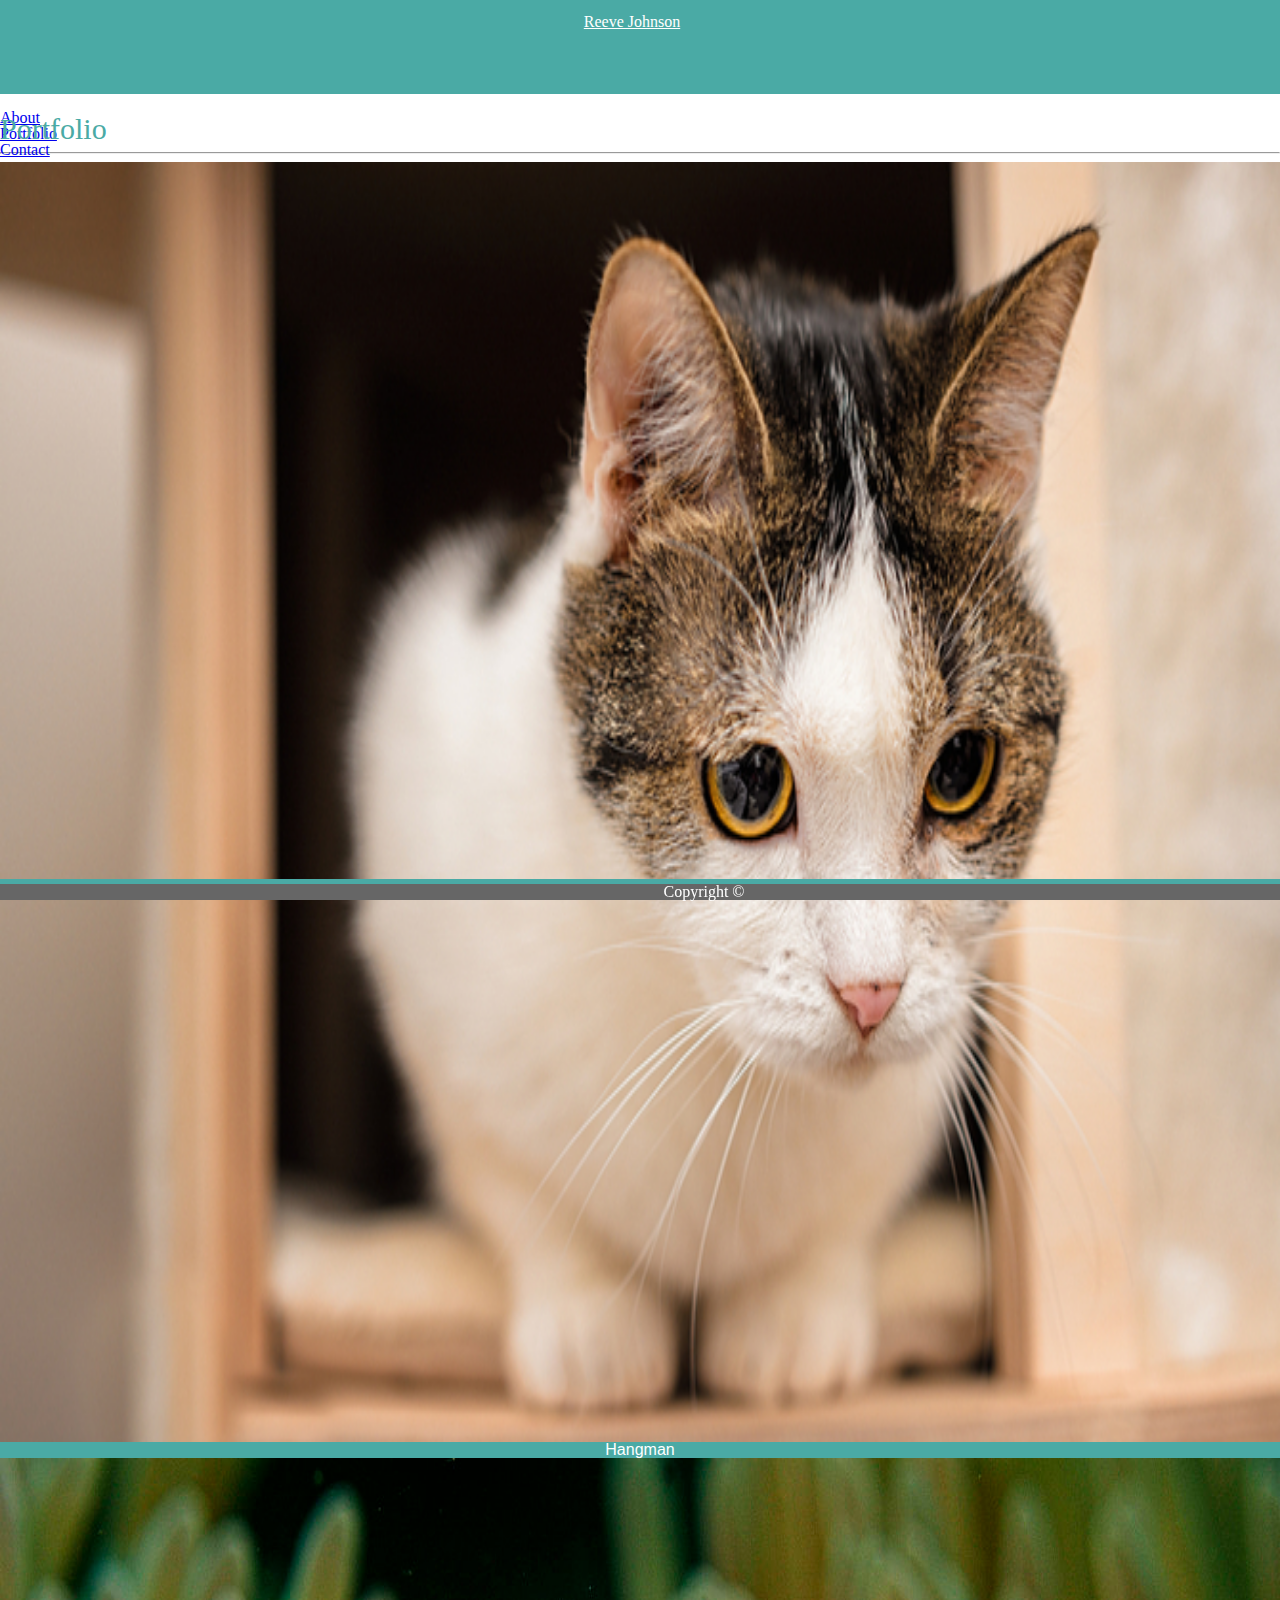
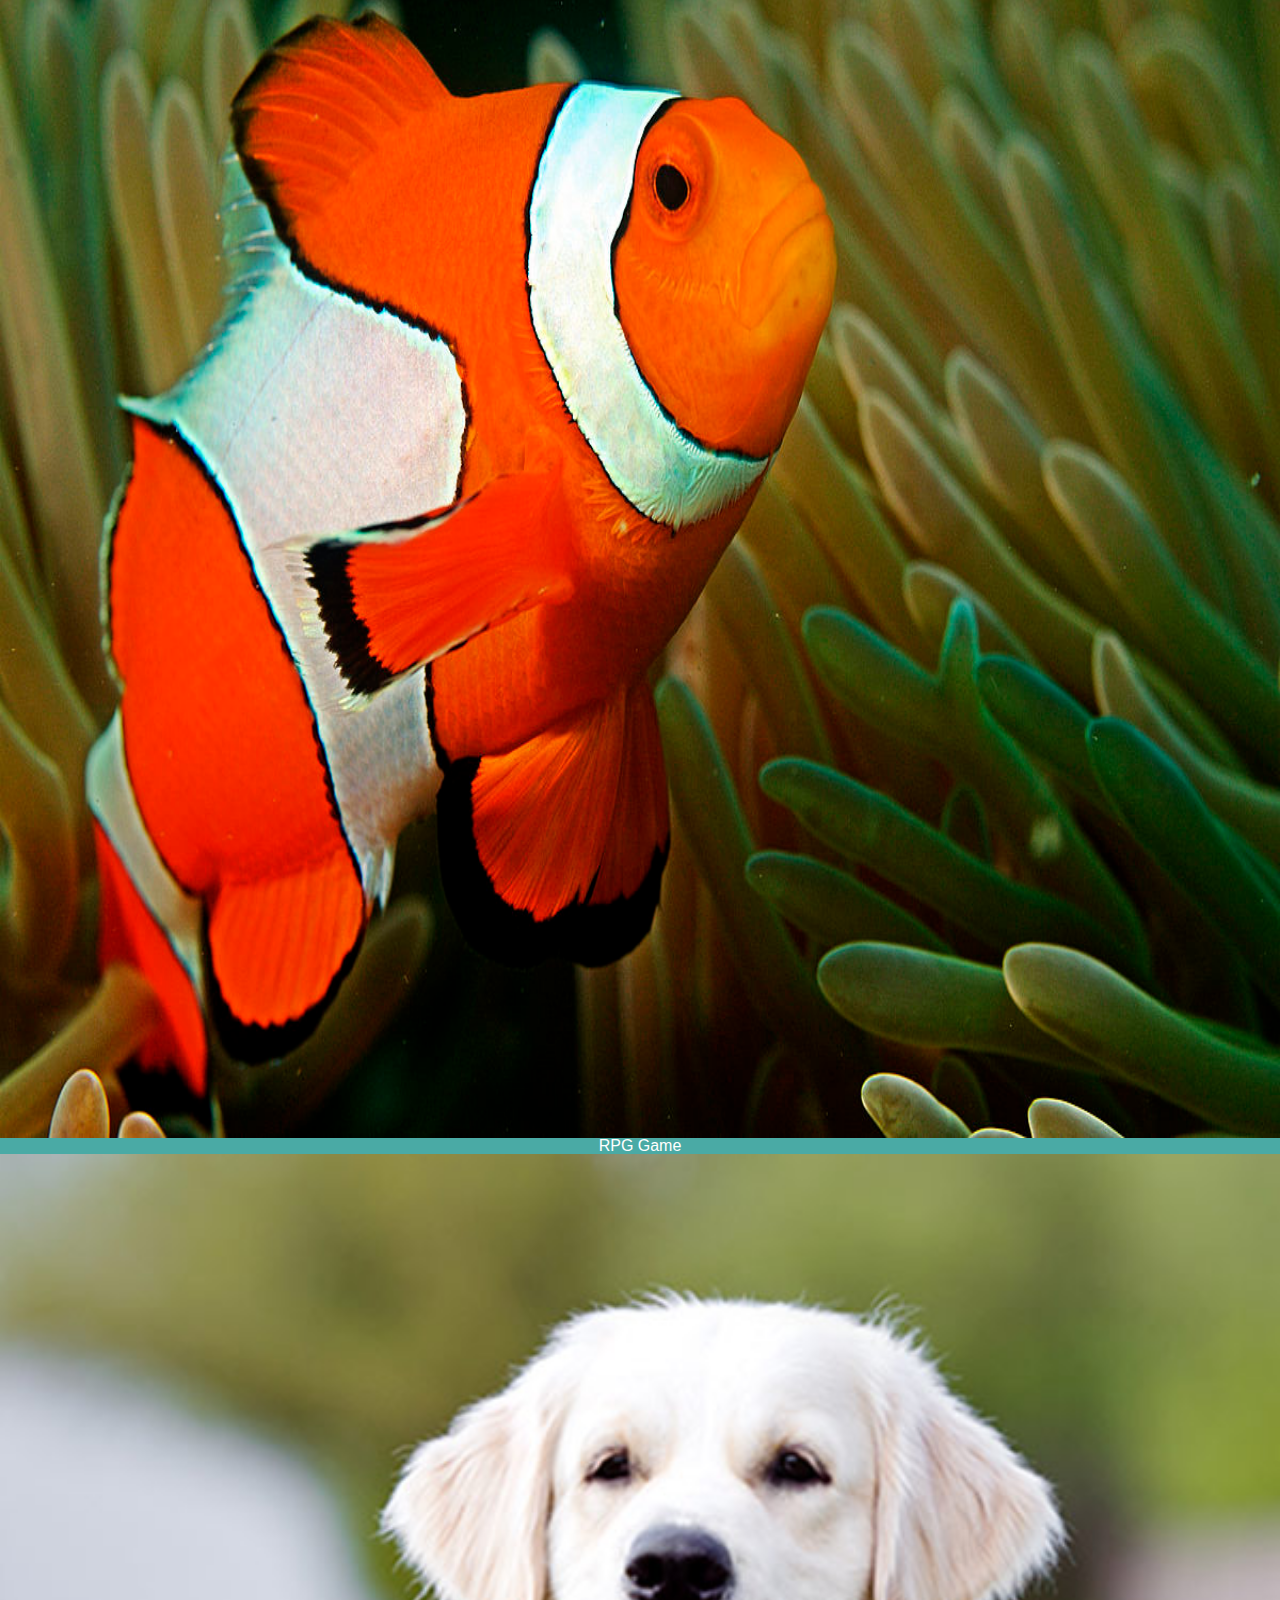
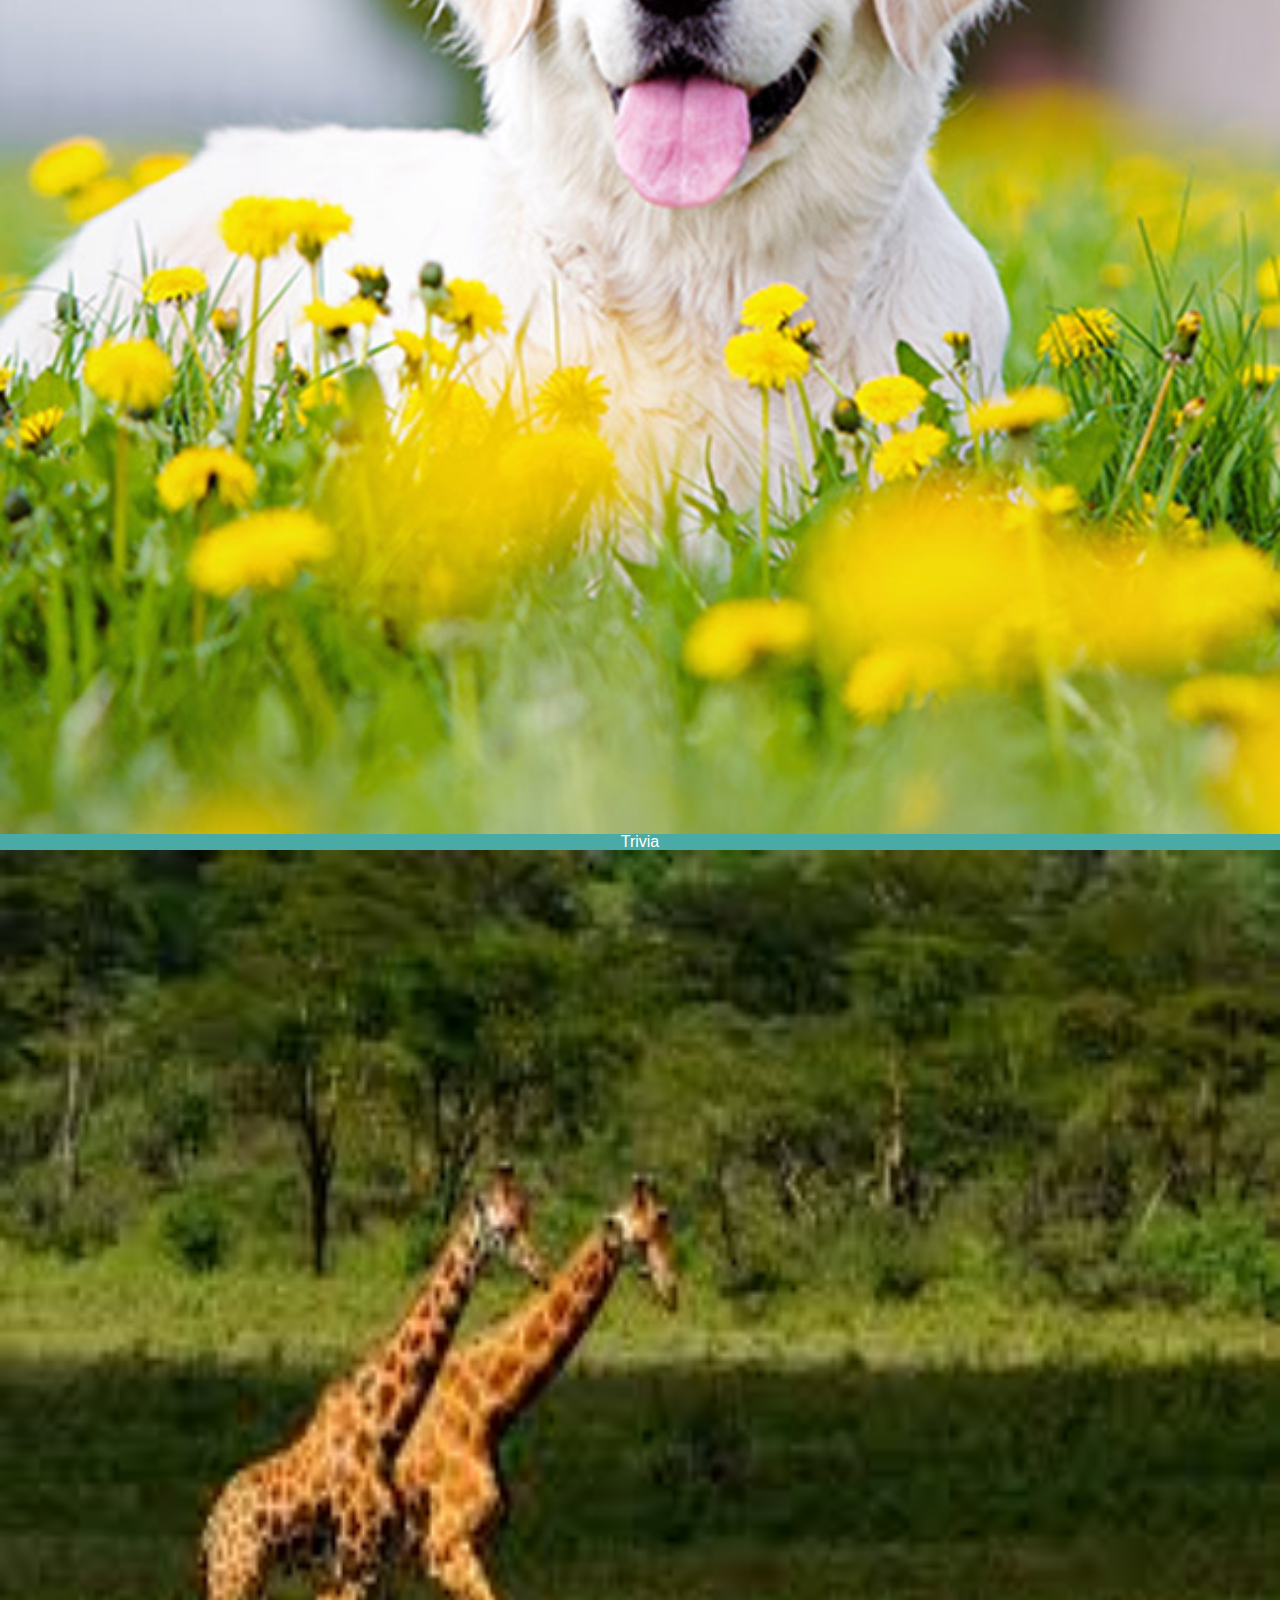
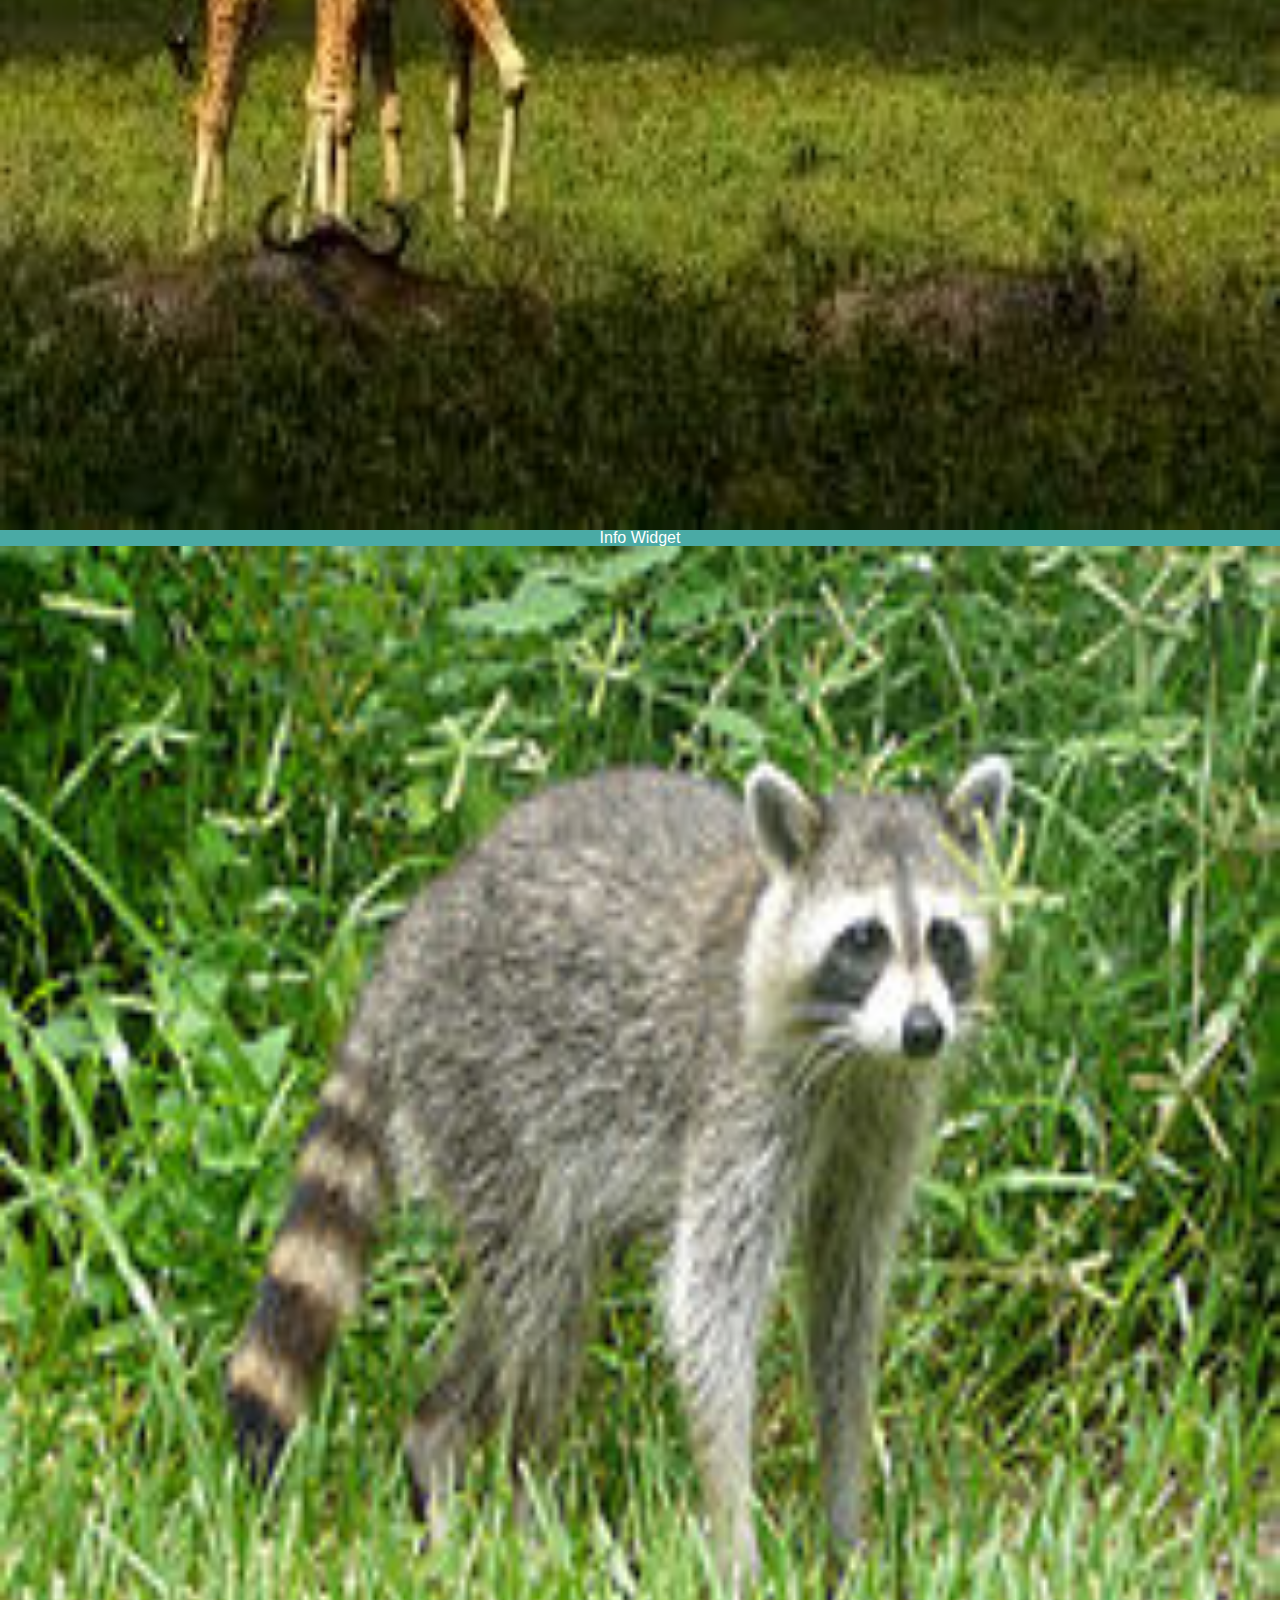
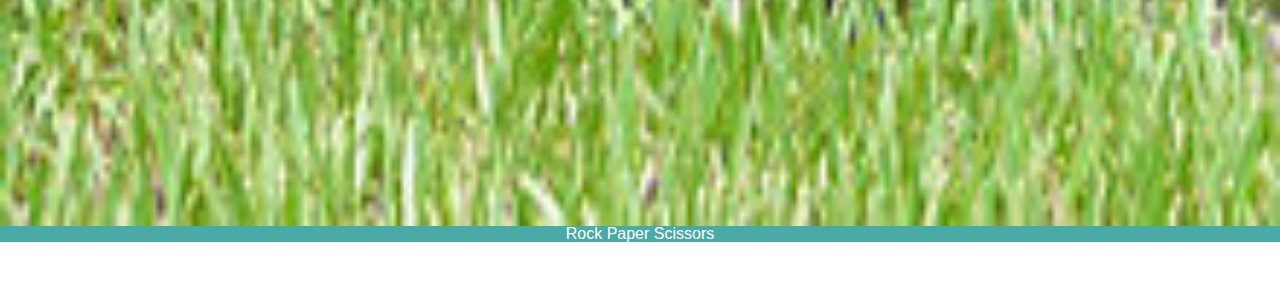
==== portfolio.html @ 75abbceb "final work" ====
<!DOCTYPE html>
<html>
    <head>
        <link rel="stylesheet" type="text/css" href="reset.css">
        <link rel="stylesheet" href="https://stackpath.bootstrapcdn.com/bootstrap/4.1.2/css/bootstrap.min.css" integrity="sha384-Smlep5jCw/wG7hdkwQ/Z5nLIefveQRIY9nfy6xoR1uRYBtpZgI6339F5dgvm/e9B" crossorigin="anonymous">
        <link rel="stylesheet" type="text/css" href="style.css">
    </head>
    <body>

        <div class="container">
                <div class="row">
                        <nav class="col-12 navbar navbar-expand-lg navbar-light bg-light">
                            <div class="col-3 nametag">
                                <a class="navbar-brand" href="#" style="color: white">Reeve Johnson</a>
                            </div>
                            <div class="col-6"></div>
                            <div class="col-3" id="navbarNav">
                                <ul class="navbar-nav">
                                    <li class="nav-item">
                                    <a class="nav-link" href="index.html">About</a>
                                    </li>
                                    <li class="nav-item">
                                    <a class="nav-link" href="portfolio.html">Portfolio</a>
                                    </li>
                                    <li class="nav-item">
                                    <a class="nav-link" href="contact.html">Contact</a>
                                    </li>
                                </ul>
                            </div>
                        </nav>
                    </div>
            
                    <div class="row content">
                        <div class="col-12">
            <div class="row">
                <div class="col-12 pageTitle">Portfolio</div>
            </div>

            <hr>

            <div class="row">
                    <div class="col-md-4">
                      <div class="thumbnail">
                        <a href="#">
                            <div class="image">
                          <img src="Images/Cat.jpg" alt="Hangman link" style="width:100%">
                          </div>
                        </a>
                          <div class="caption">
                            <p>Hangman</p>
                          </div>
                      </div>
                    </div>
                    <div class="col-md-4">
                      <div class="thumbnail">
                        <a href="#">
                            <div class="image">
                          <img src="Images/Clownfish.jpg" alt="RPG Game link" style="width:100%">
                                </div>
                        </a>
                          <div class="caption">
                            <p>RPG Game</p>
                          </div>
                      </div>
                    </div>
                    <div class="col-md-4">
                      <div class="thumbnail">
                        <a href="#">
                            <div class="image">
                          <img src="Images/Dog.jpg" alt="Trivia link" style="width:100%">
                                </div>
                        </a>
                          <div class="caption">
                            <p>Trivia</p>
                          </div>
                      </div>
                    </div>
                    <div class="col-md-4">
                        <div class="thumbnail">
                            <a href="#">
                                <div class="image">
                            <img src="Images/Giraffe.jpeg" alt="Rutgers link" style="width:100%">
                                    </div>
                        </a>
                            <div class="caption">
                                <p>Info Widget</p>
                            </div>
                        </div>
                    </div>
                    <div class="col-md-4">
                        <div class="thumbnail">
                            <a href="#">
                                <div class="image">
                            <img src="Images/Racoon.jpg" alt="Rock Paper Scissors link" style="width:100%">
                                    </div>
                        </a>
                            <div class="caption">
                                <p>Rock Paper Scissors</p>
                            </div>
                        </div>
                    </div>
                  </div>
                  </div>
                  </div>
        </div>

        <div class="row footer">
                <div class="col-12">
                Copyright &copy;
                </div>
            </div>

        <script src="https://code.jquery.com/jquery-3.3.1.slim.min.js" integrity="sha384-q8i/X+965DzO0rT7abK41JStQIAqVgRVzpbzo5smXKp4YfRvH+8abtTE1Pi6jizo" crossorigin="anonymous"></script>
        <script src="https://cdnjs.cloudflare.com/ajax/libs/popper.js/1.14.3/umd/popper.min.js" integrity="sha384-ZMP7rVo3mIykV+2+9J3UJ46jBk0WLaUAdn689aCwoqbBJiSnjAK/l8WvCWPIPm49" crossorigin="anonymous"></script>
        <script src="https://stackpath.bootstrapcdn.com/bootstrap/4.1.2/js/bootstrap.min.js" integrity="sha384-o+RDsa0aLu++PJvFqy8fFScvbHFLtbvScb8AjopnFD+iEQ7wo/CG0xlczd+2O/em" crossorigin="anonymous"></script>
    </body>
</html>
---- style.css ----
body {
    background-image: url("images/hypnotize.png");
    background-repeat: repeat-x repeat-y;
}

.navbar {
    font-family: 'Georgia', Times, Times New Roman, serif;
    height: 80px;
    padding-bottom: 0px;
}

.nametag {
    background-color: #4aaaa5;
    text-align: center;
    height: 120%;
    padding-top: 30px;
    margin-top: -16px;
    margin-left: -16px;
}

.content {
    background-color: #ffffff;
    margin-top: 30px;
    margin-bottom: 40px;
}

.pageTitle {
    font-family: 'Georgia', Times, Times New Roman, serif;
    font-size: 30px;
    color: #4aaaa5;
    padding-top: 20px;
}

p {
    font-family: 'Arial', 'Helvetica Neue', Helvetica, sans-serif;
}

.image {
    padding-bottom:100%; overflow:hidden; position:relative;
}

.image img{
    position: absolute;
    max-width: 100%;
    height: 100%;
    top: 50%;
    left: 50%;
    transform: translateX(-50%) translateY(-50%);
}

.caption {
    background-color: #4aaaa5;
    color: #ffffff;
    text-align: center;
}

.footer {
    background-color: #666666;
    color: #ffffff;
    border-top: 5px solid #4aaaa5;
    position: fixed;
    bottom: 0px;
    width: 110%;
    text-align: center;
    padding-right: 150px;
}
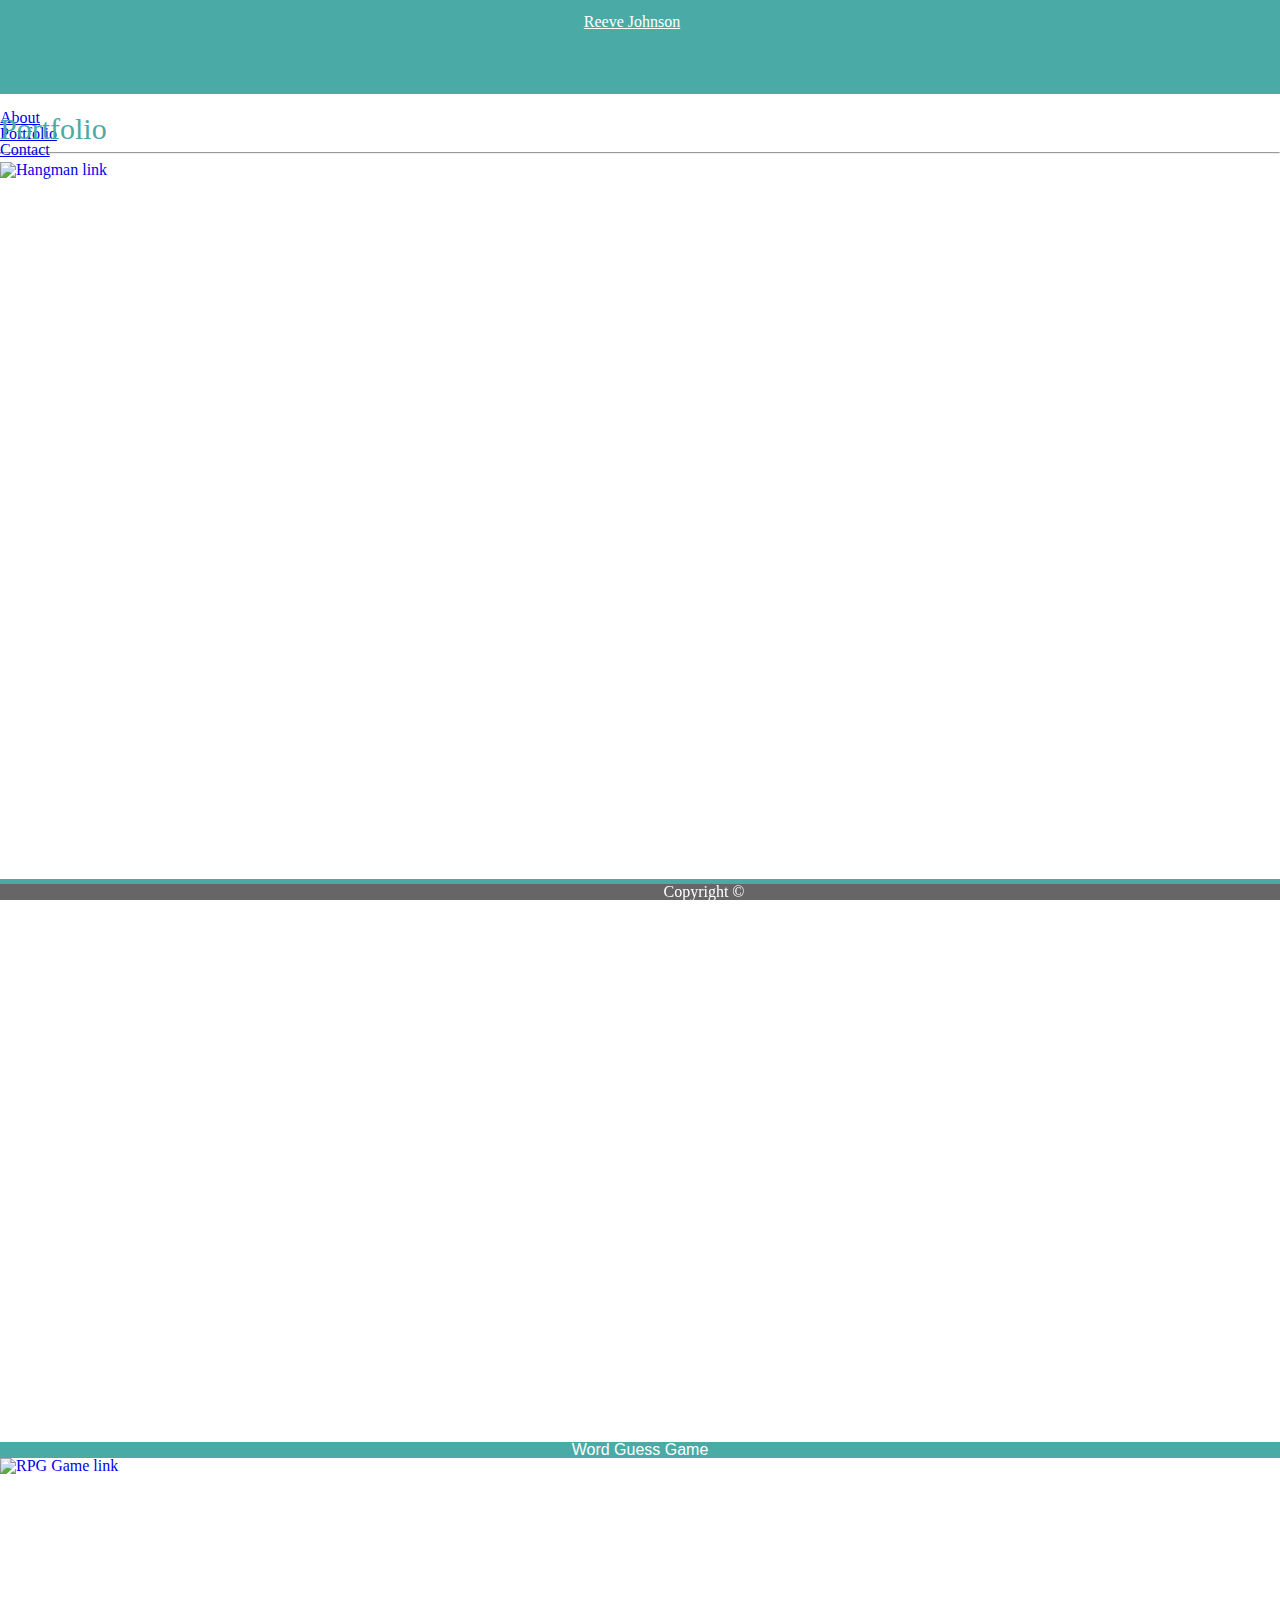
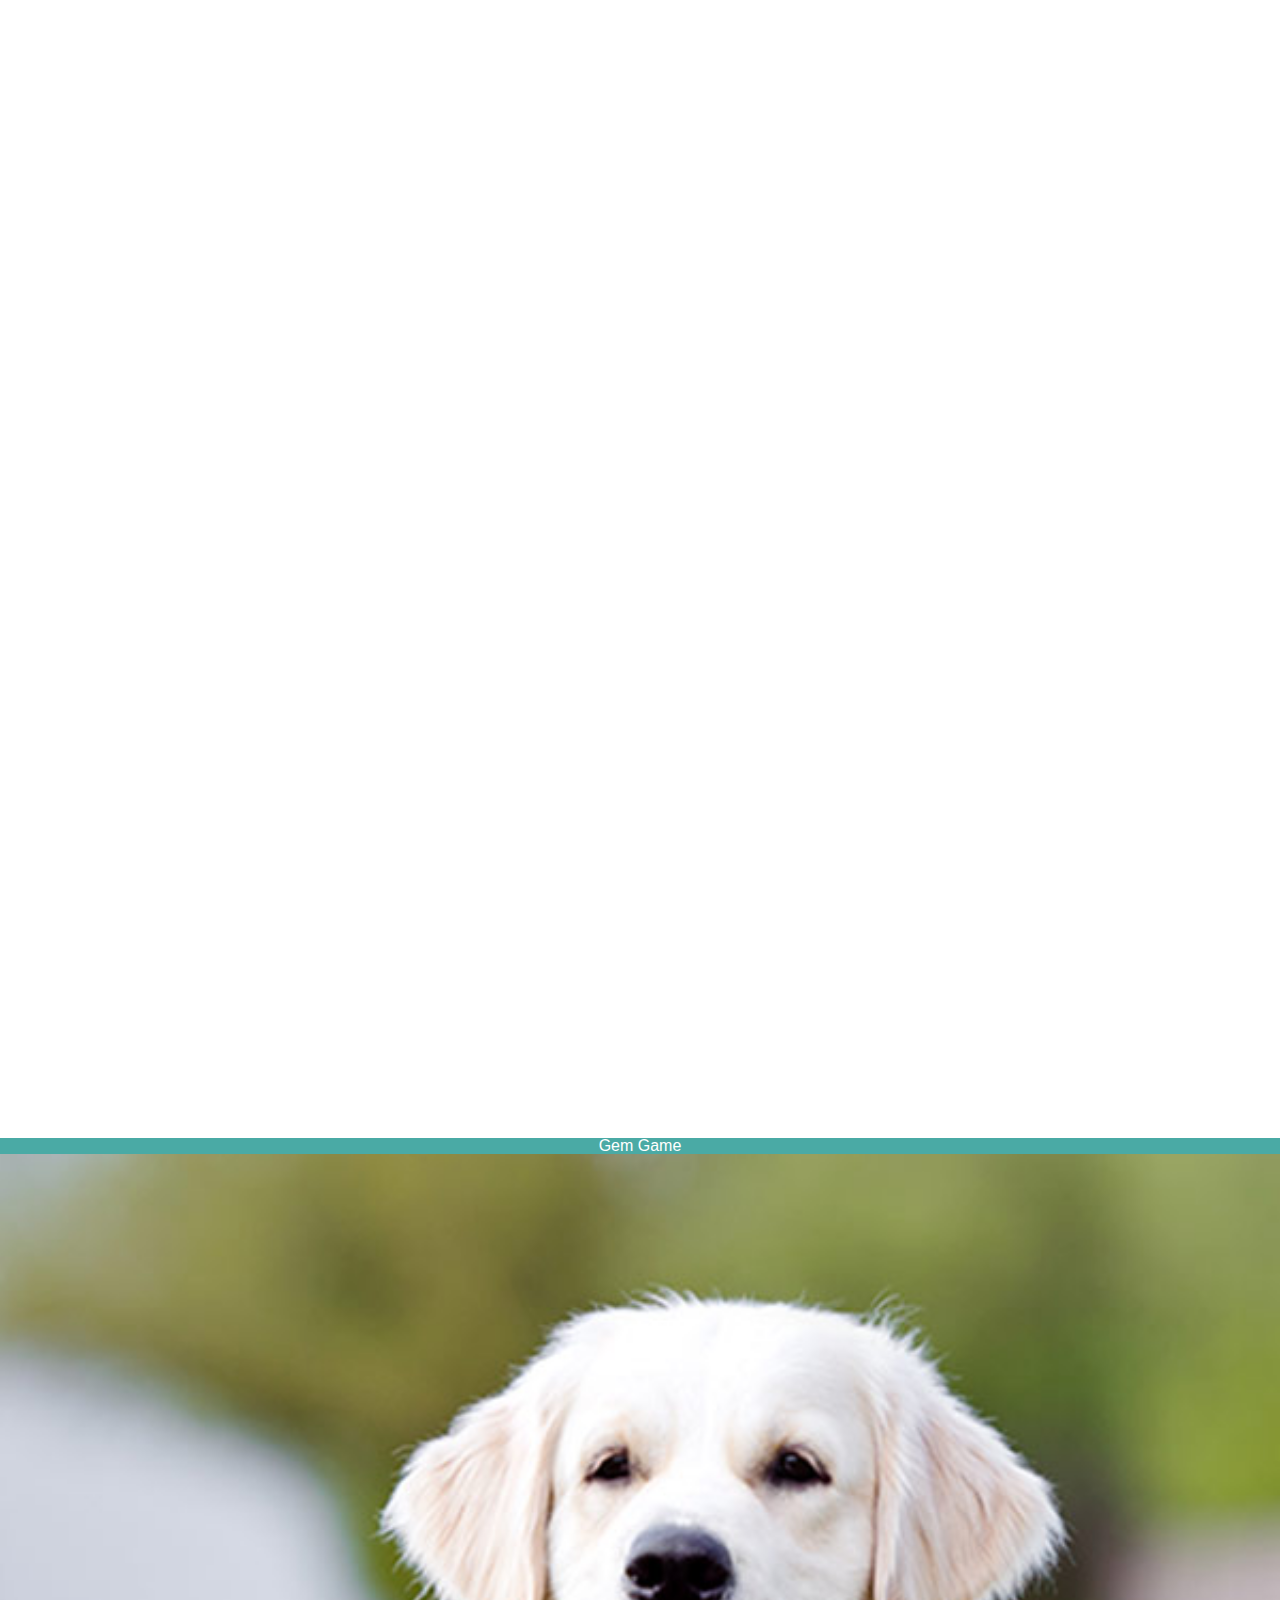
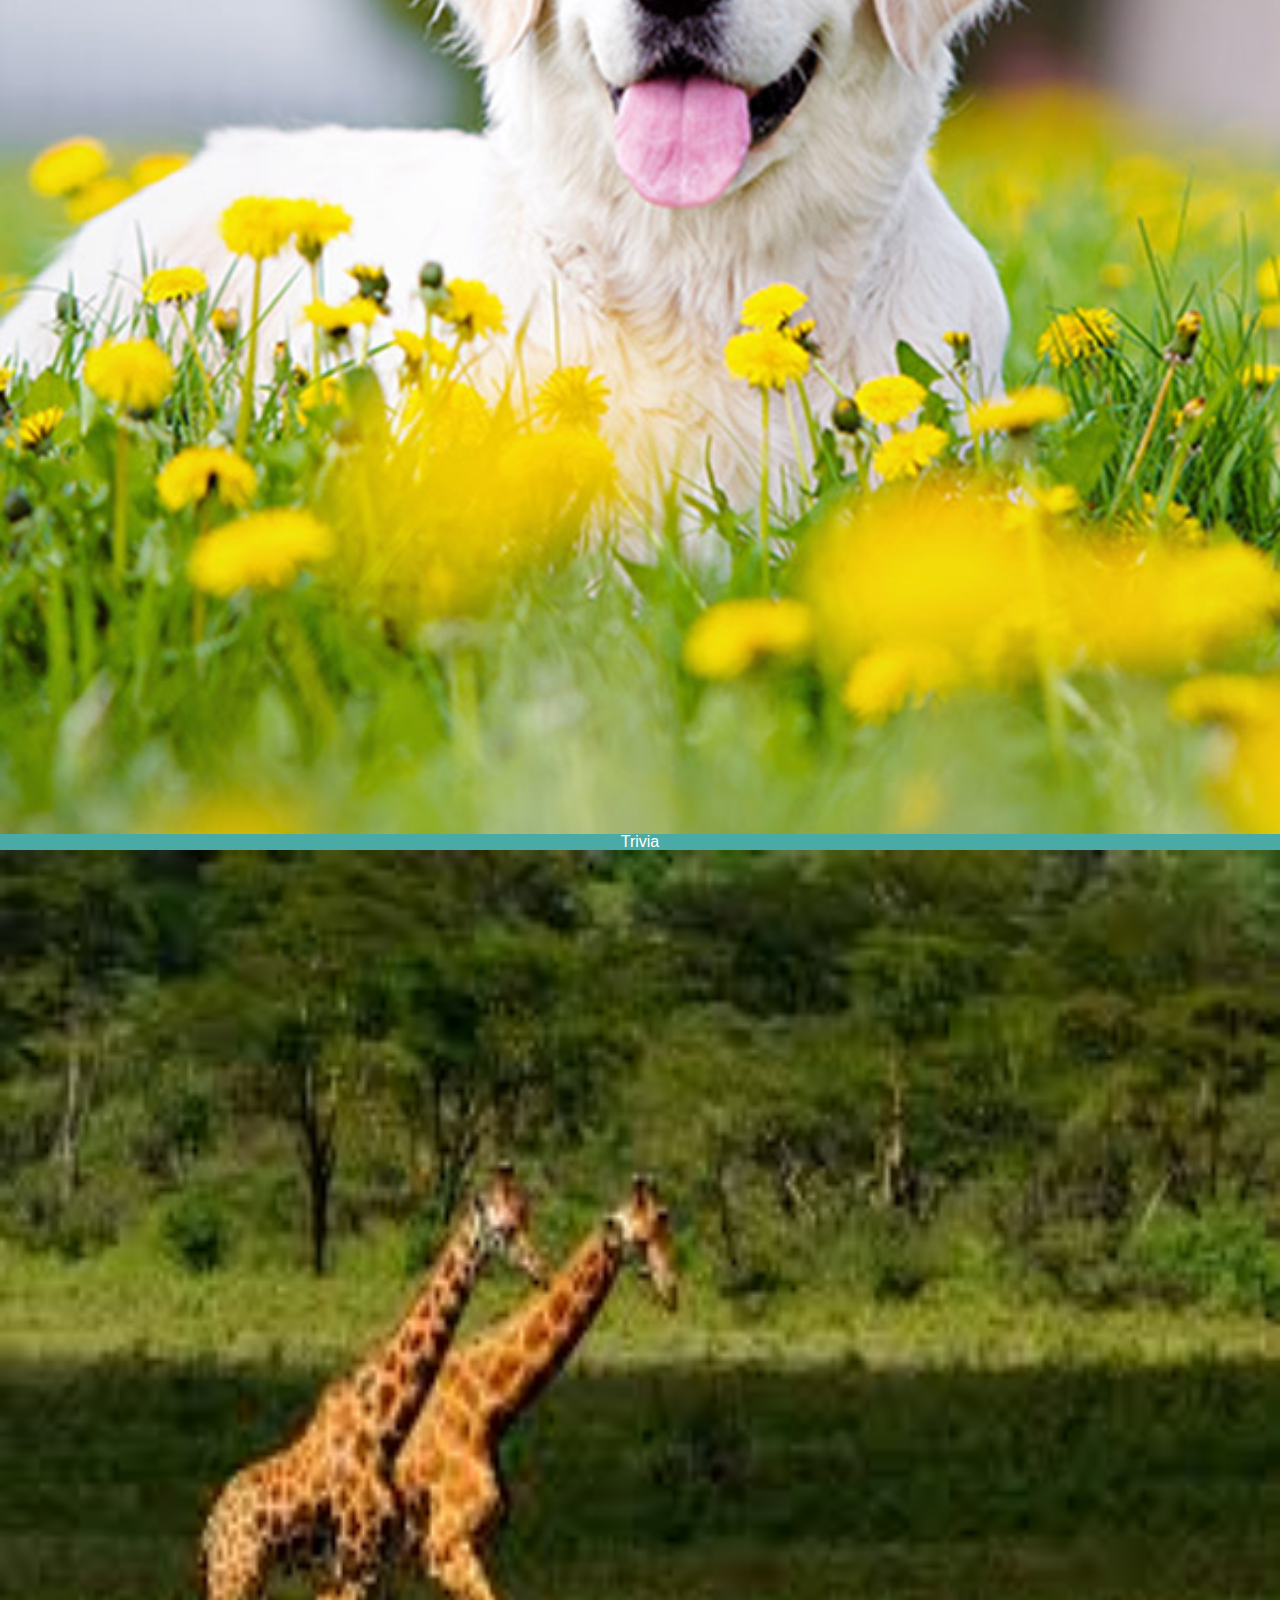
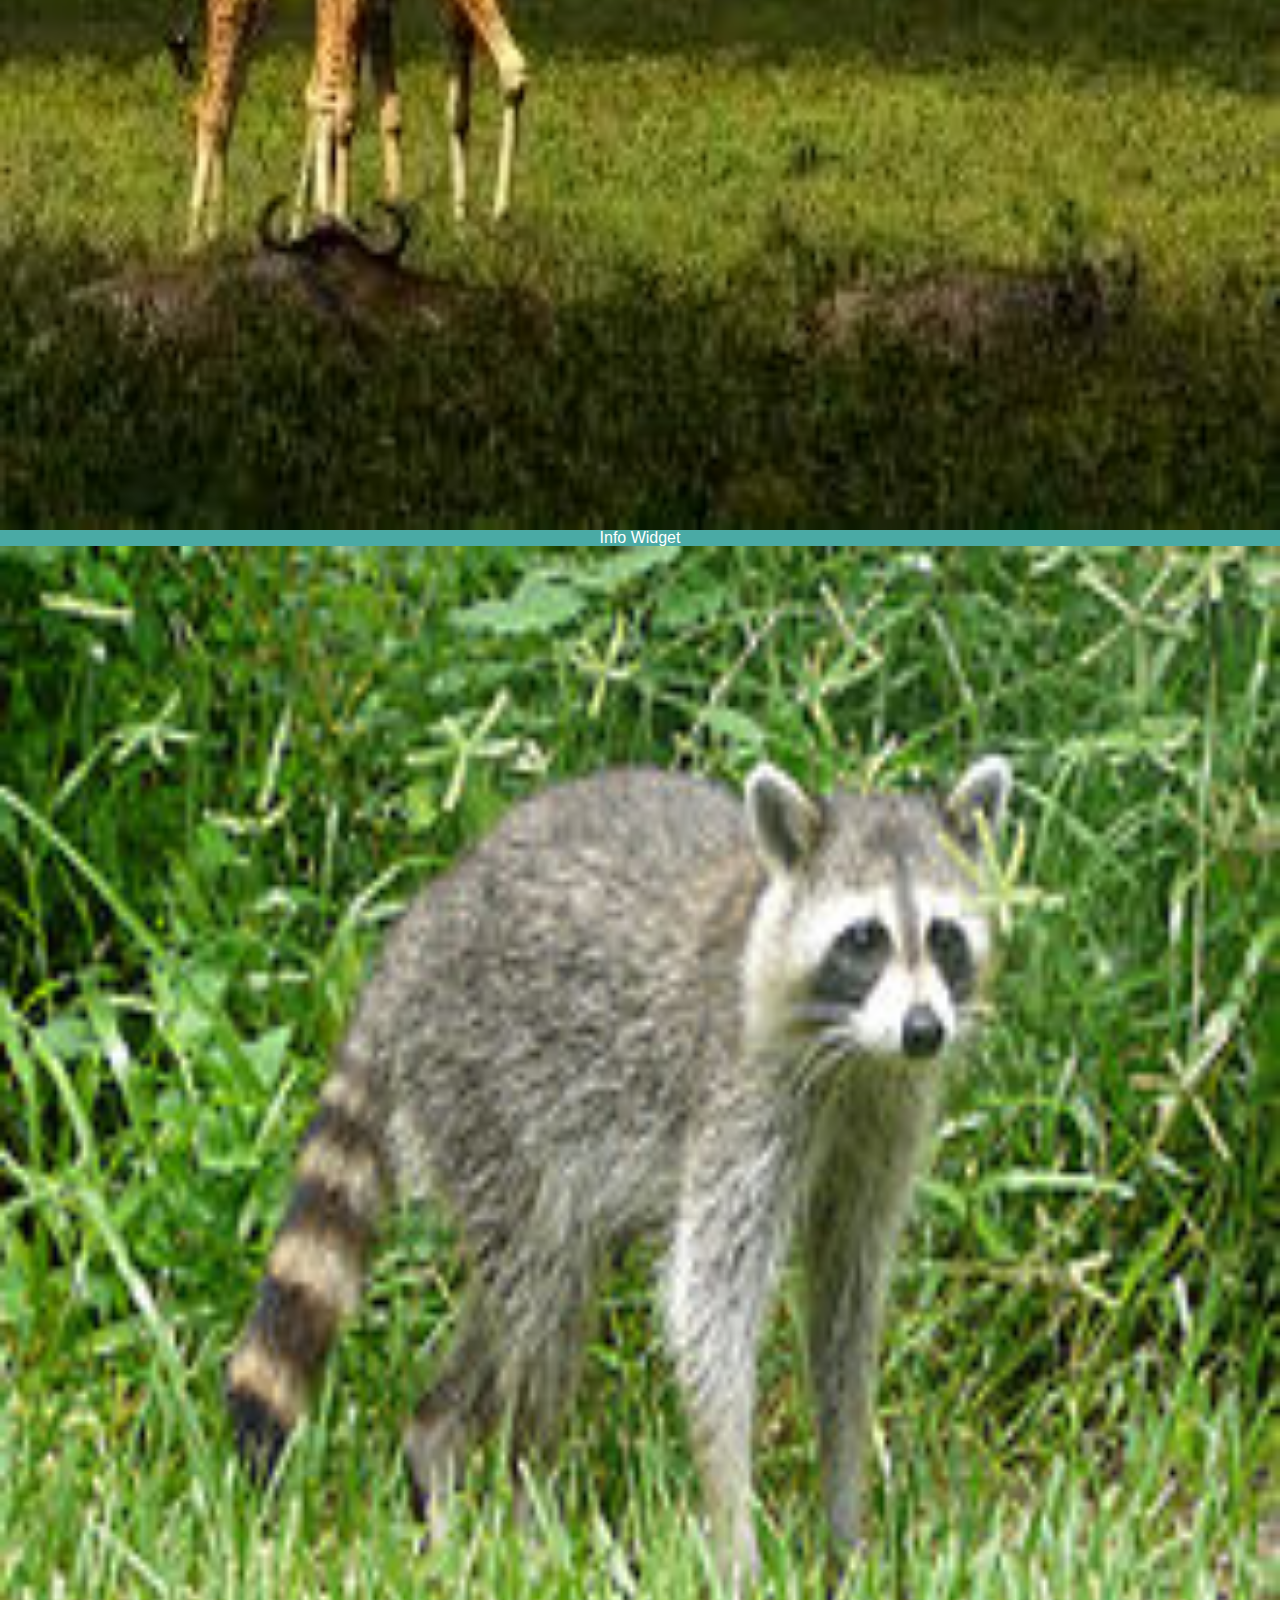
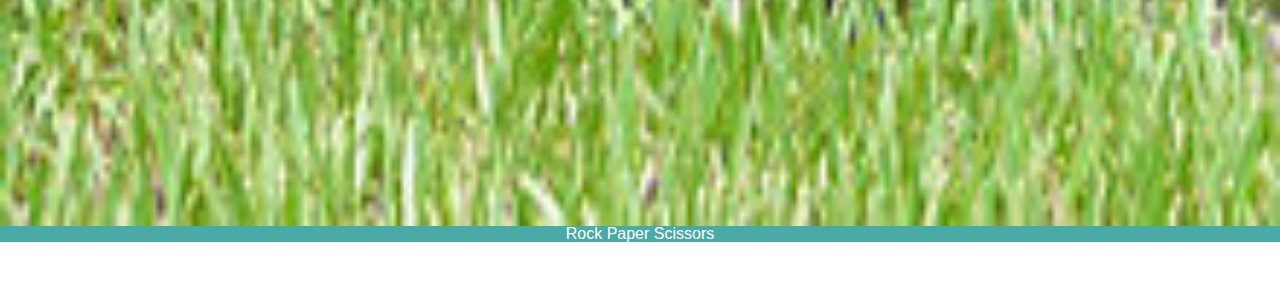
==== commit 420548d7: "added gem game" ====
--- a/portfolio.html
+++ b/portfolio.html
@@ -43,23 +43,25 @@
                       <div class="thumbnail">
                         <a href="#">
                             <div class="image">
-                          <img src="Images/Cat.jpg" alt="Hangman link" style="width:100%">
+                                <a href="https://reevejohnson.github.io/WordGuessGame/index.html">
+                          <img src="https://d2b8crmh47yoxi.cloudfront.net/wp-content/uploads/2015/01/word-count.jpg" alt="Hangman link" style="width:100%">
+                          </a>
                           </div>
                         </a>
                           <div class="caption">
-                            <p>Hangman</p>
+                            <p>Word Guess Game</p>
                           </div>
                       </div>
                     </div>
                     <div class="col-md-4">
                       <div class="thumbnail">
-                        <a href="#">
+                        <a href="https://reevejohnson.github.io/unit-4-game/index.html">
                             <div class="image">
-                          <img src="Images/Clownfish.jpg" alt="RPG Game link" style="width:100%">
+                          <img src="http://orig15.deviantart.net/4f18/f/2011/149/0/3/gems_1_by_melodycphotography-d29h1q9.jpg" alt="RPG Game link" style="width:100%">
                                 </div>
                         </a>
                           <div class="caption">
-                            <p>RPG Game</p>
+                            <p>Gem Game</p>
                           </div>
                       </div>
                     </div>
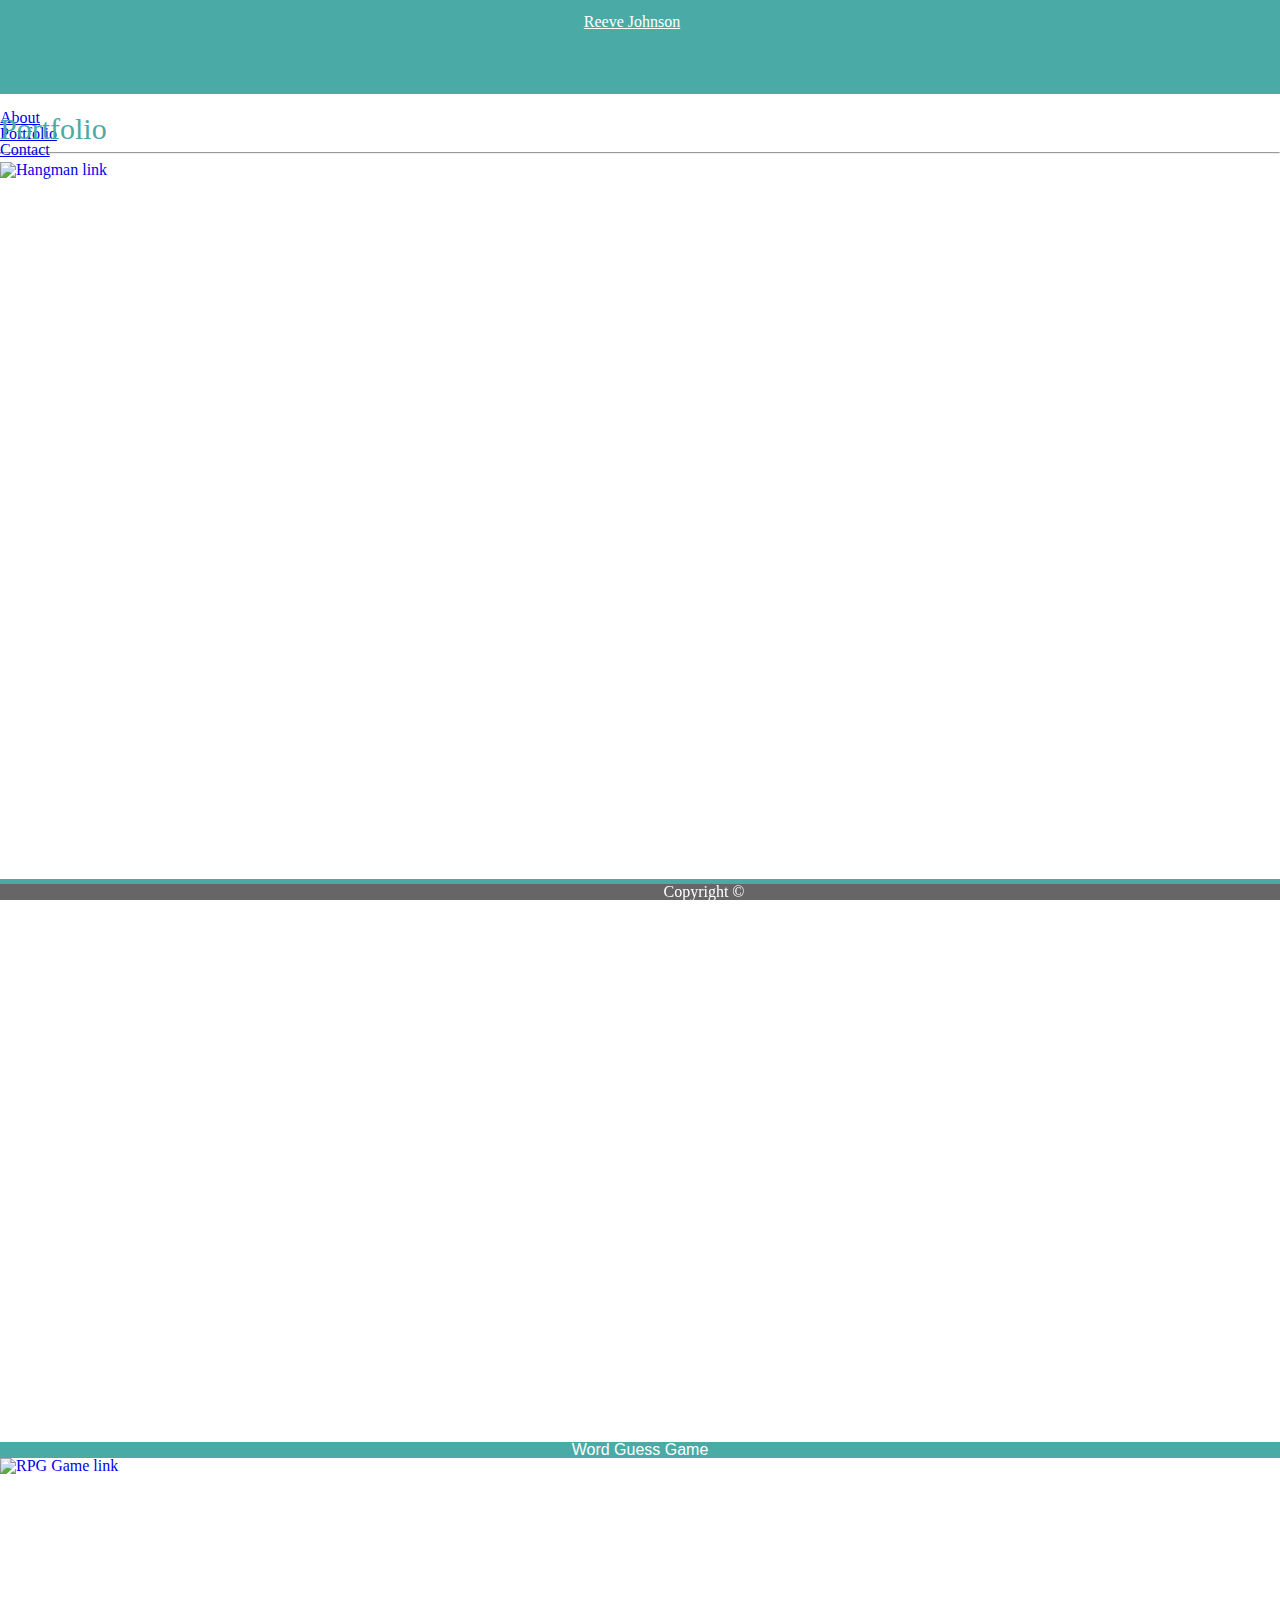
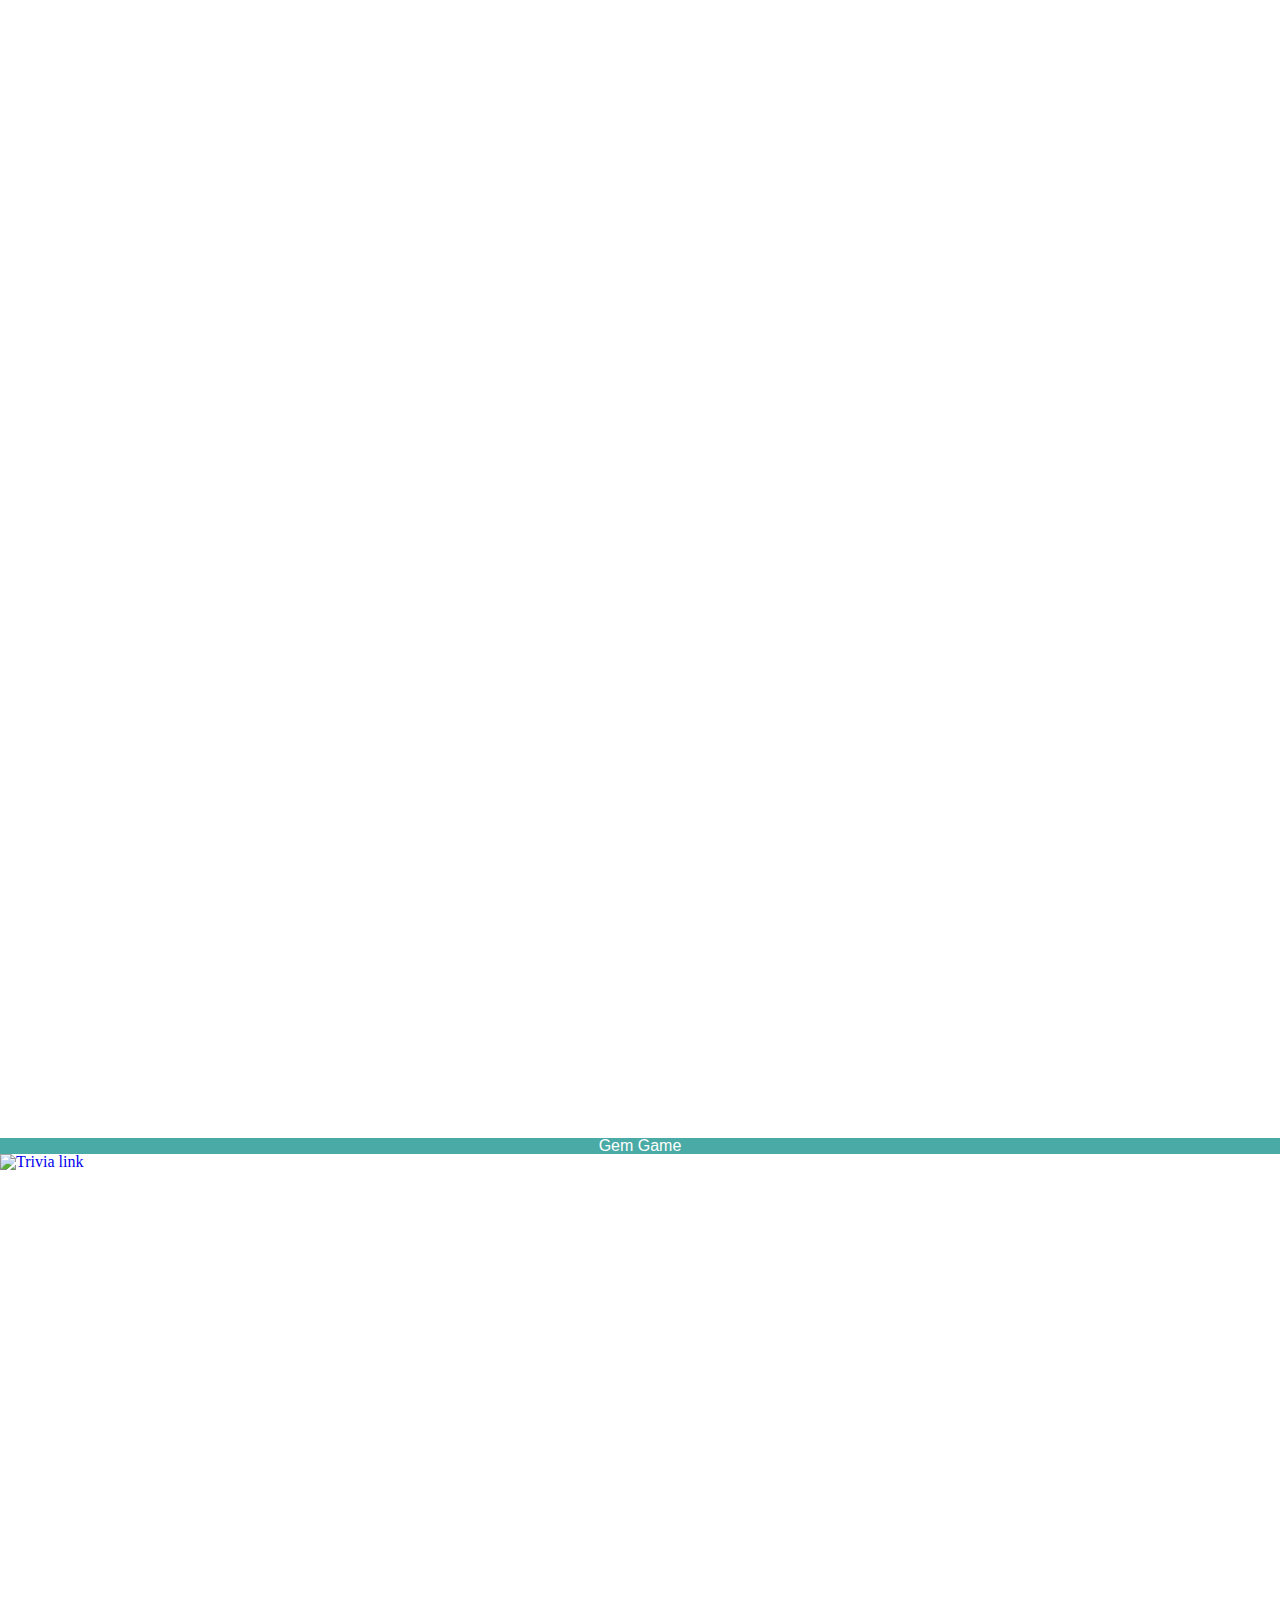
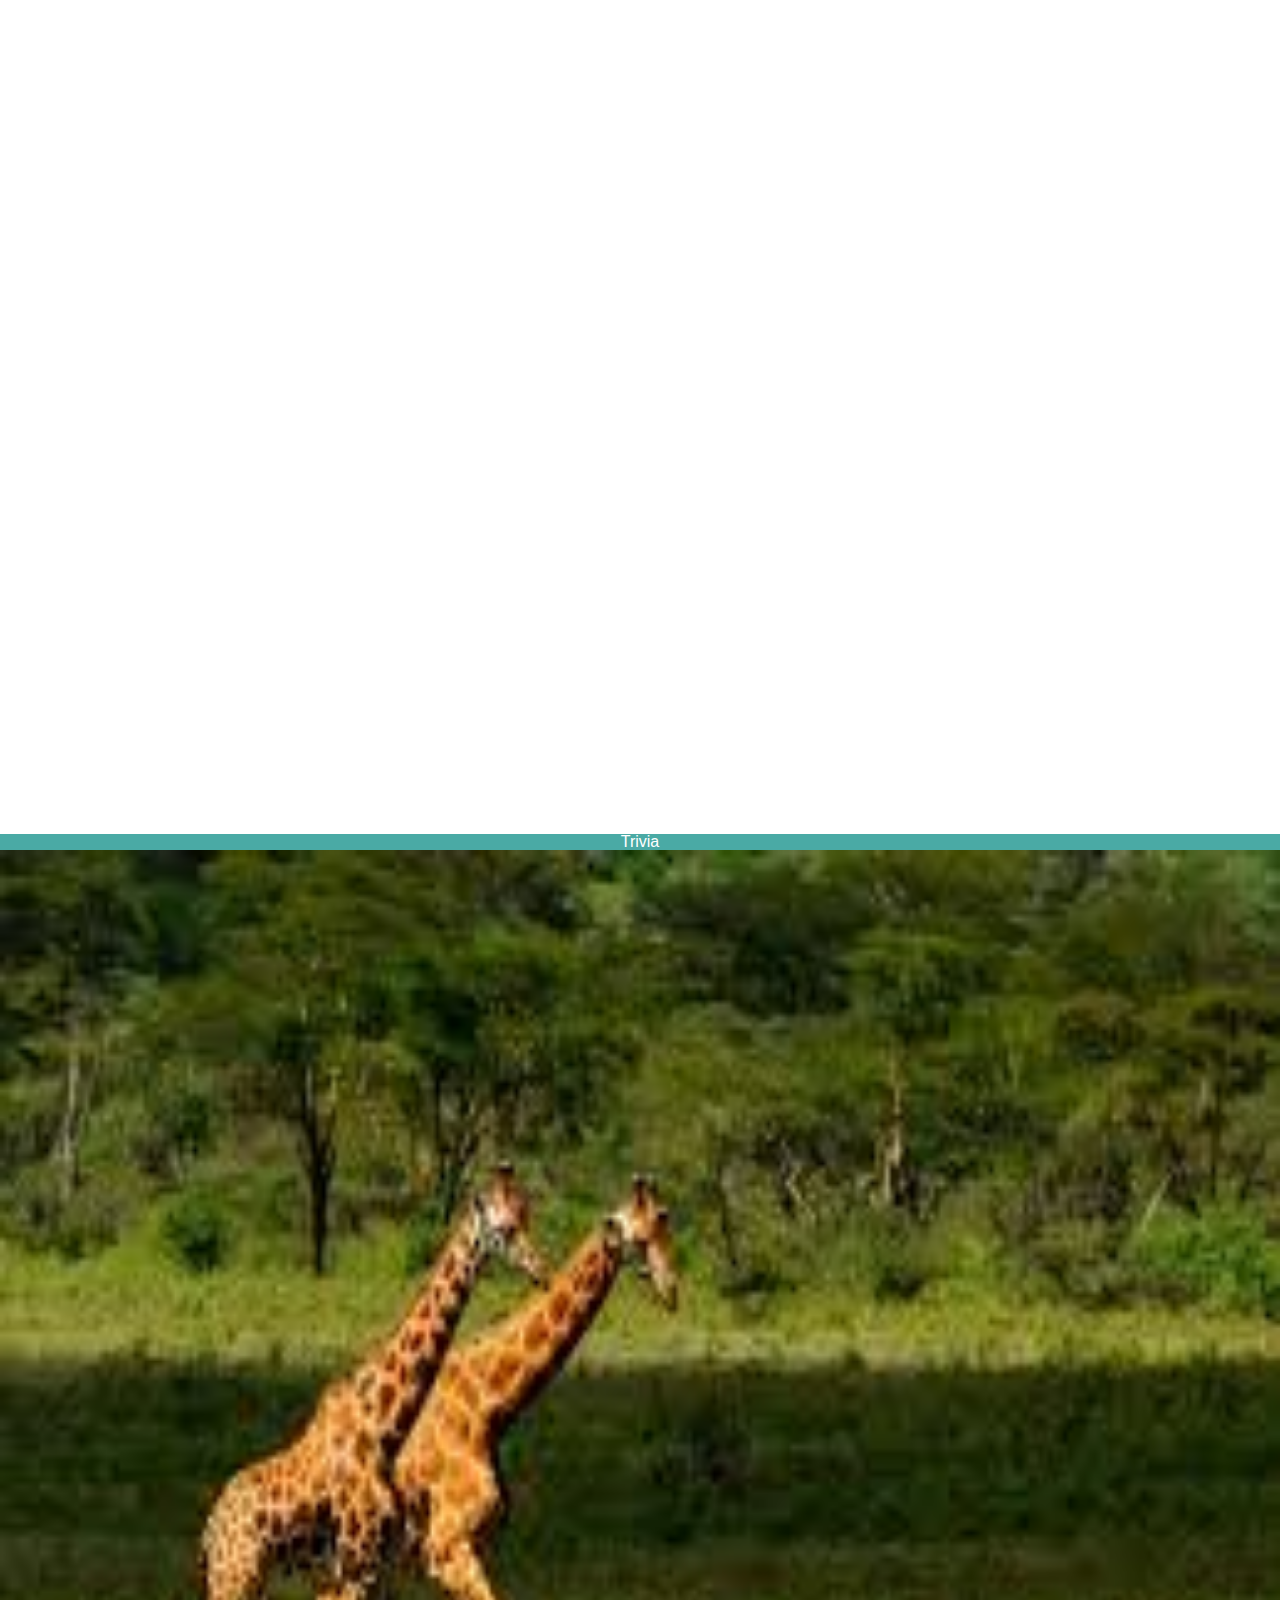
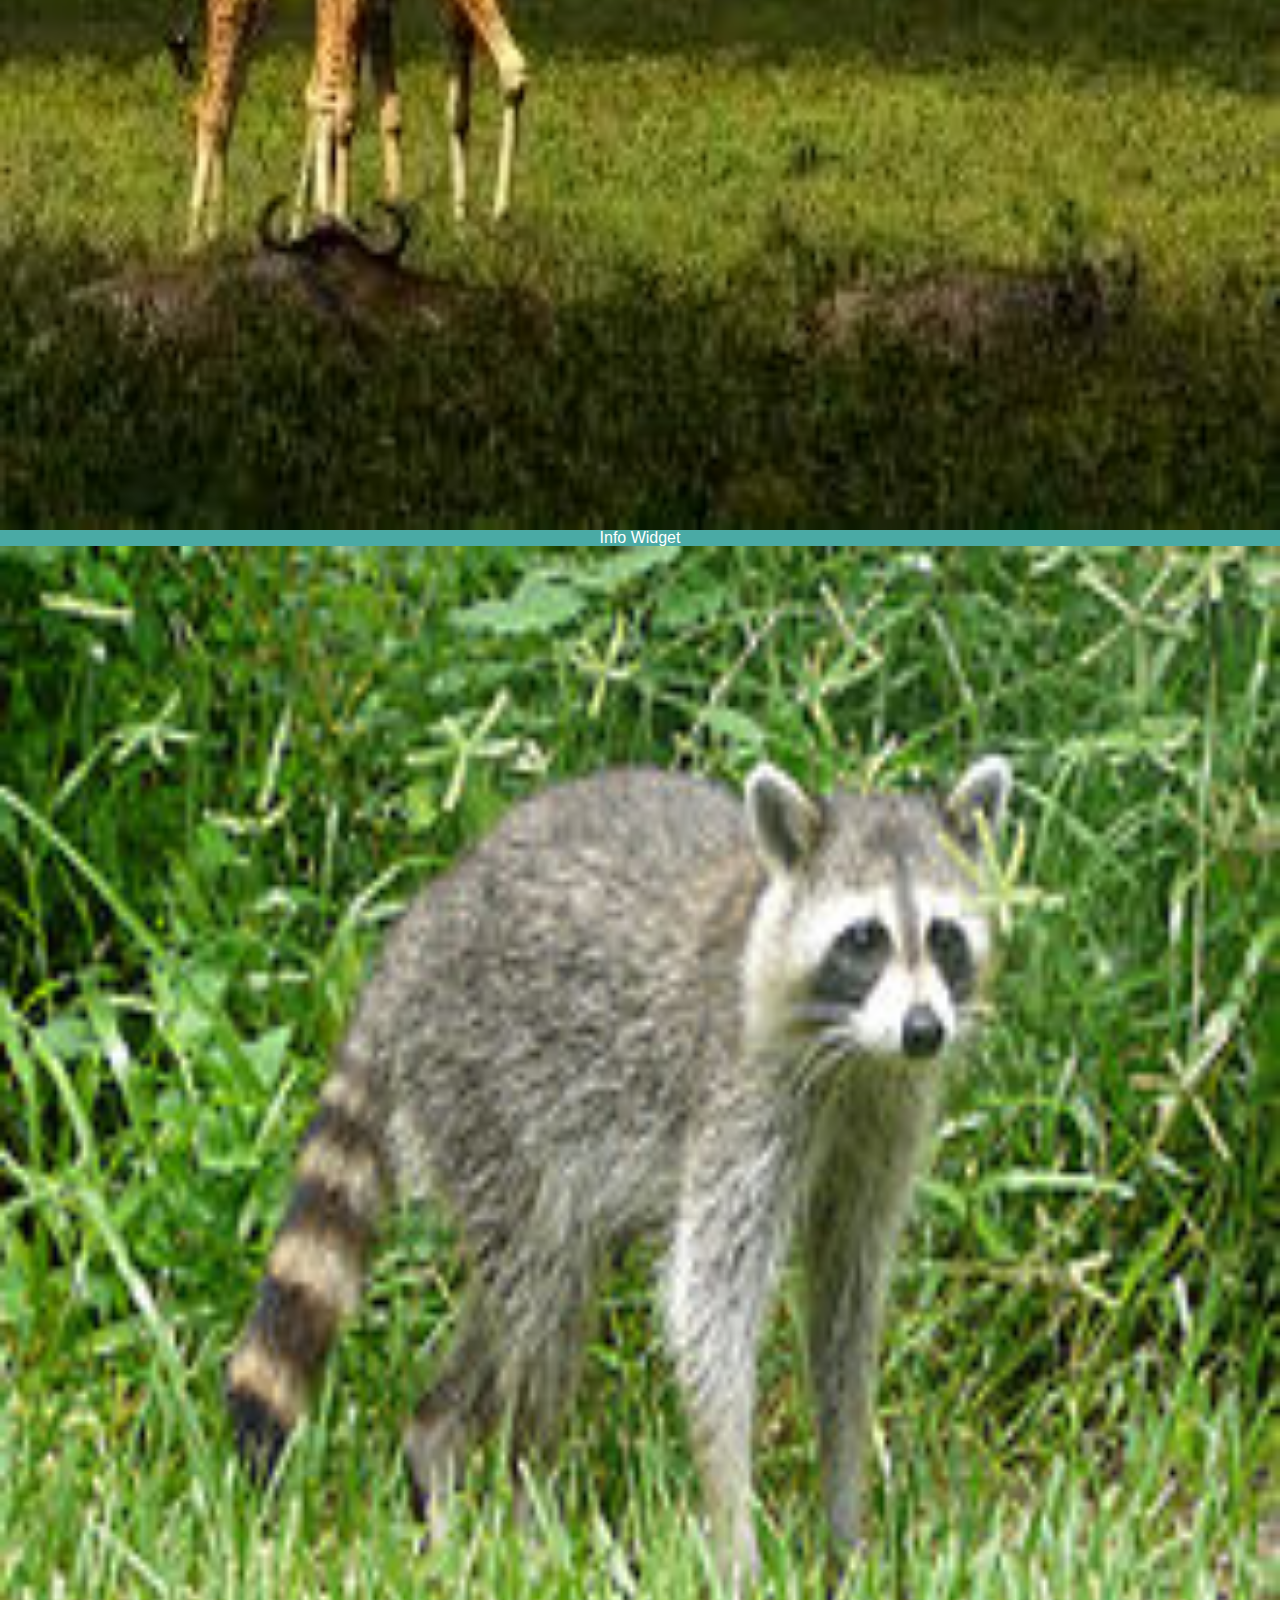
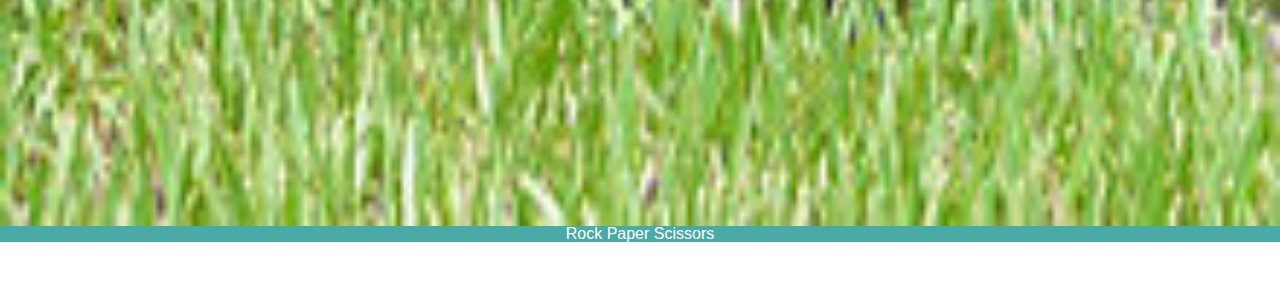
==== commit 8b21eea9: "added trivia game" ====
--- a/portfolio.html
+++ b/portfolio.html
@@ -67,9 +67,9 @@
                     </div>
                     <div class="col-md-4">
                       <div class="thumbnail">
-                        <a href="#">
+                        <a href="https://reevejohnson.github.io/TriviaGame/">
                             <div class="image">
-                          <img src="Images/Dog.jpg" alt="Trivia link" style="width:100%">
+                          <img src="https://bloximages.newyork1.vip.townnews.com/stltoday.com/content/tncms/assets/v3/editorial/1/cc/1cc32f56-a26f-59ff-8a85-e299f89e9d24/593acd0c8c2c4.image.jpg" alt="Trivia link" style="width:100%">
                                 </div>
                         </a>
                           <div class="caption">
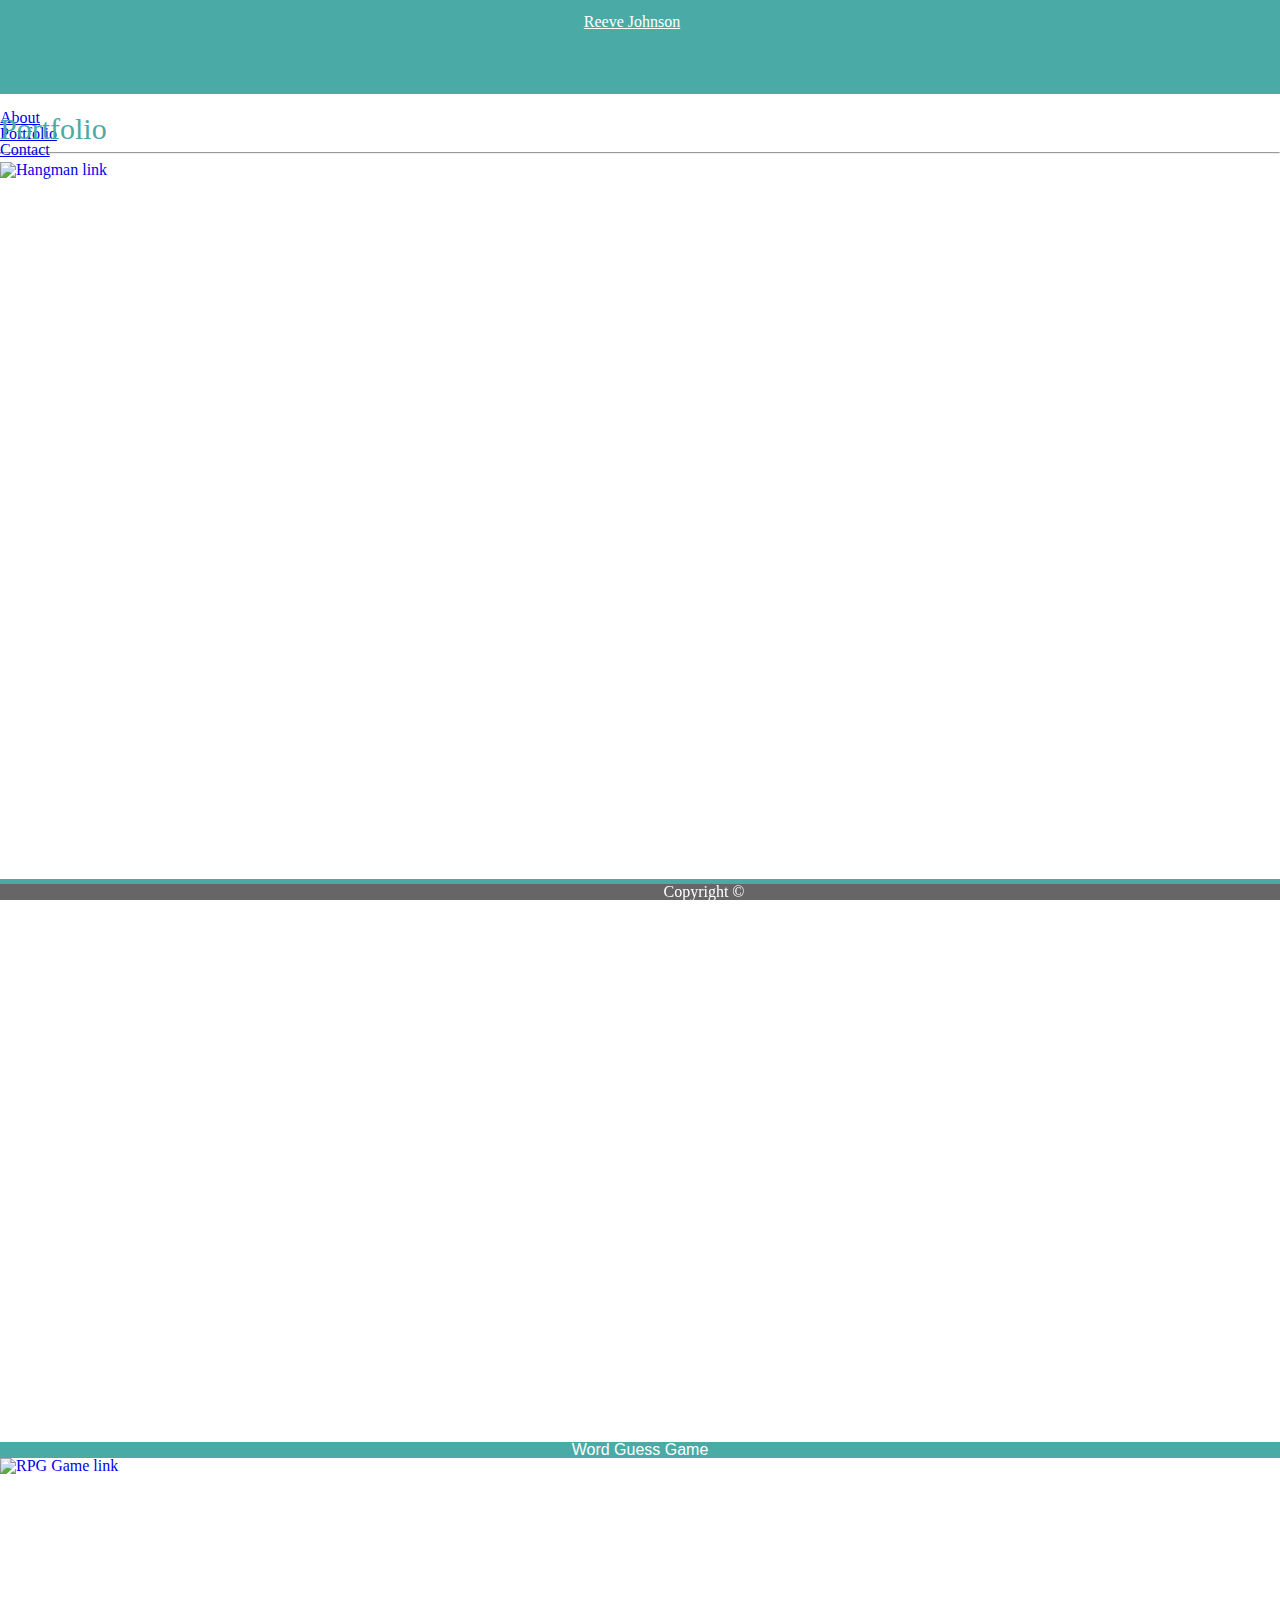
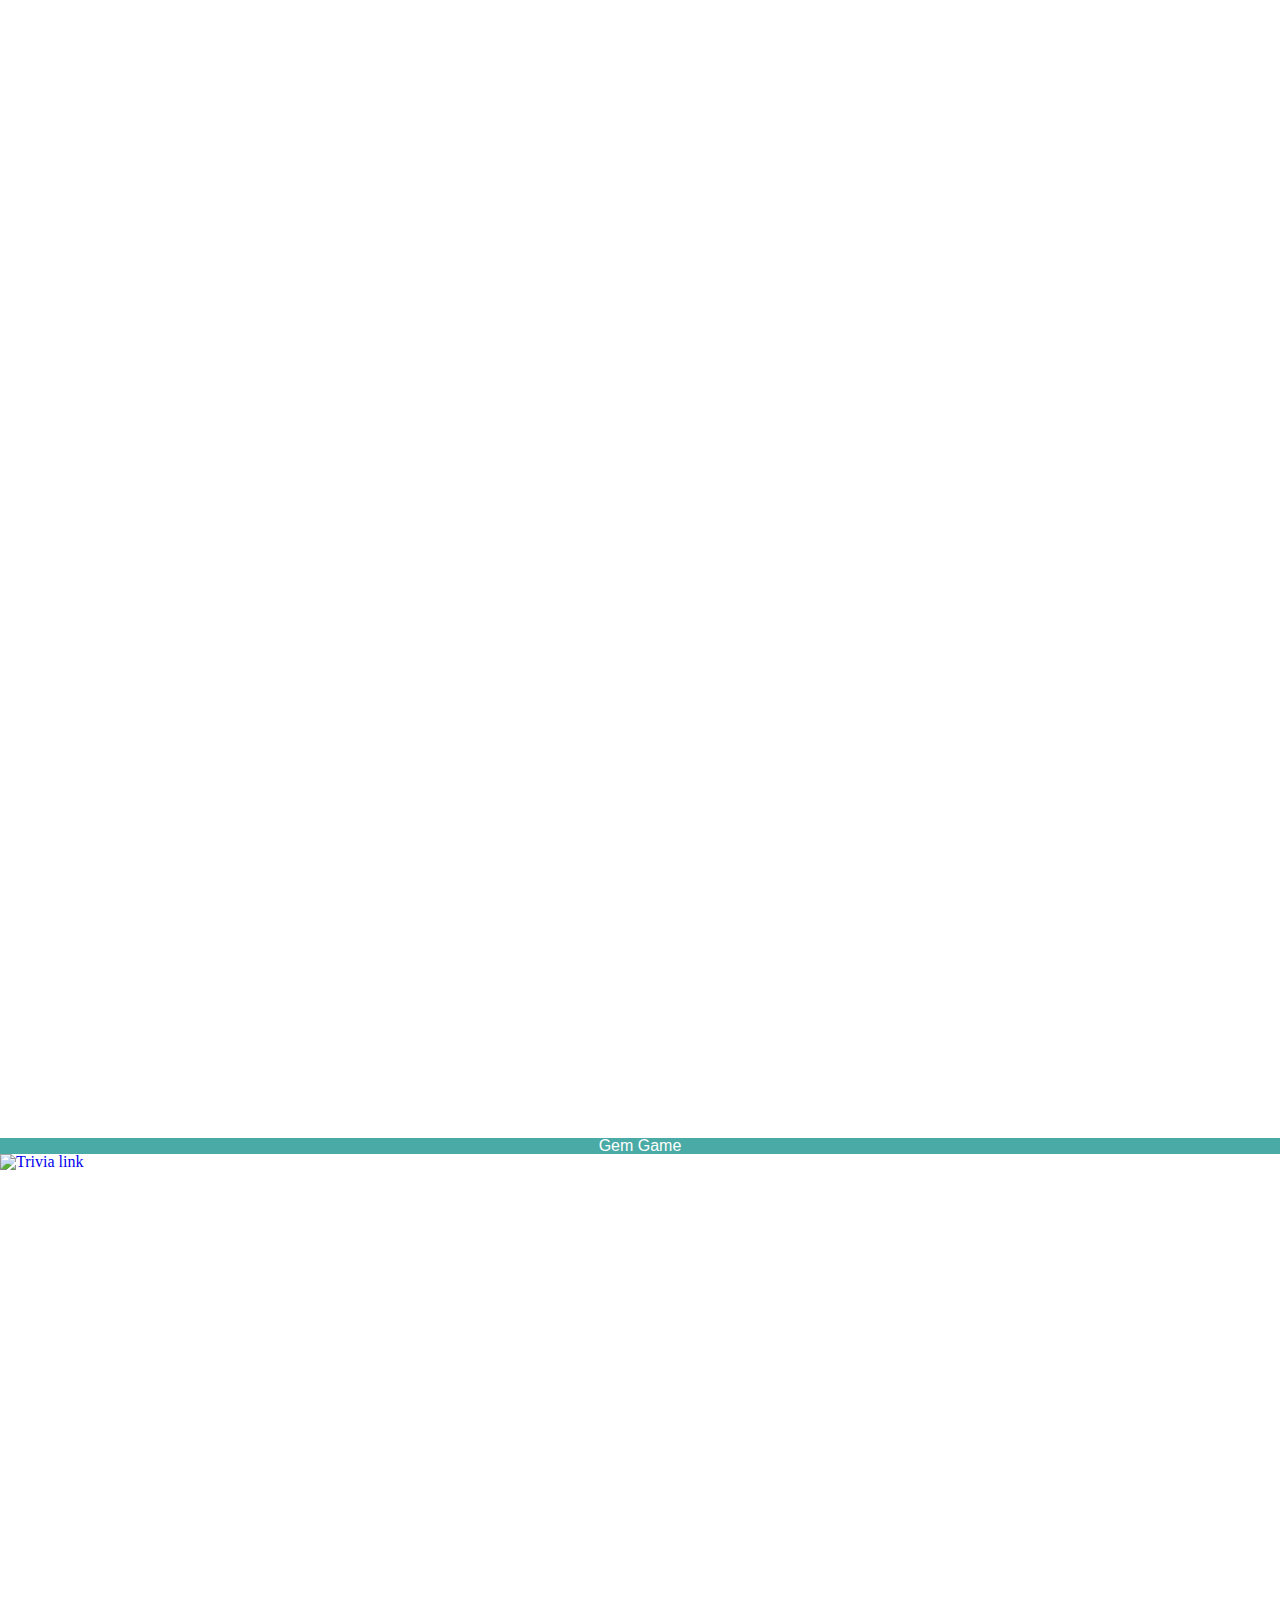
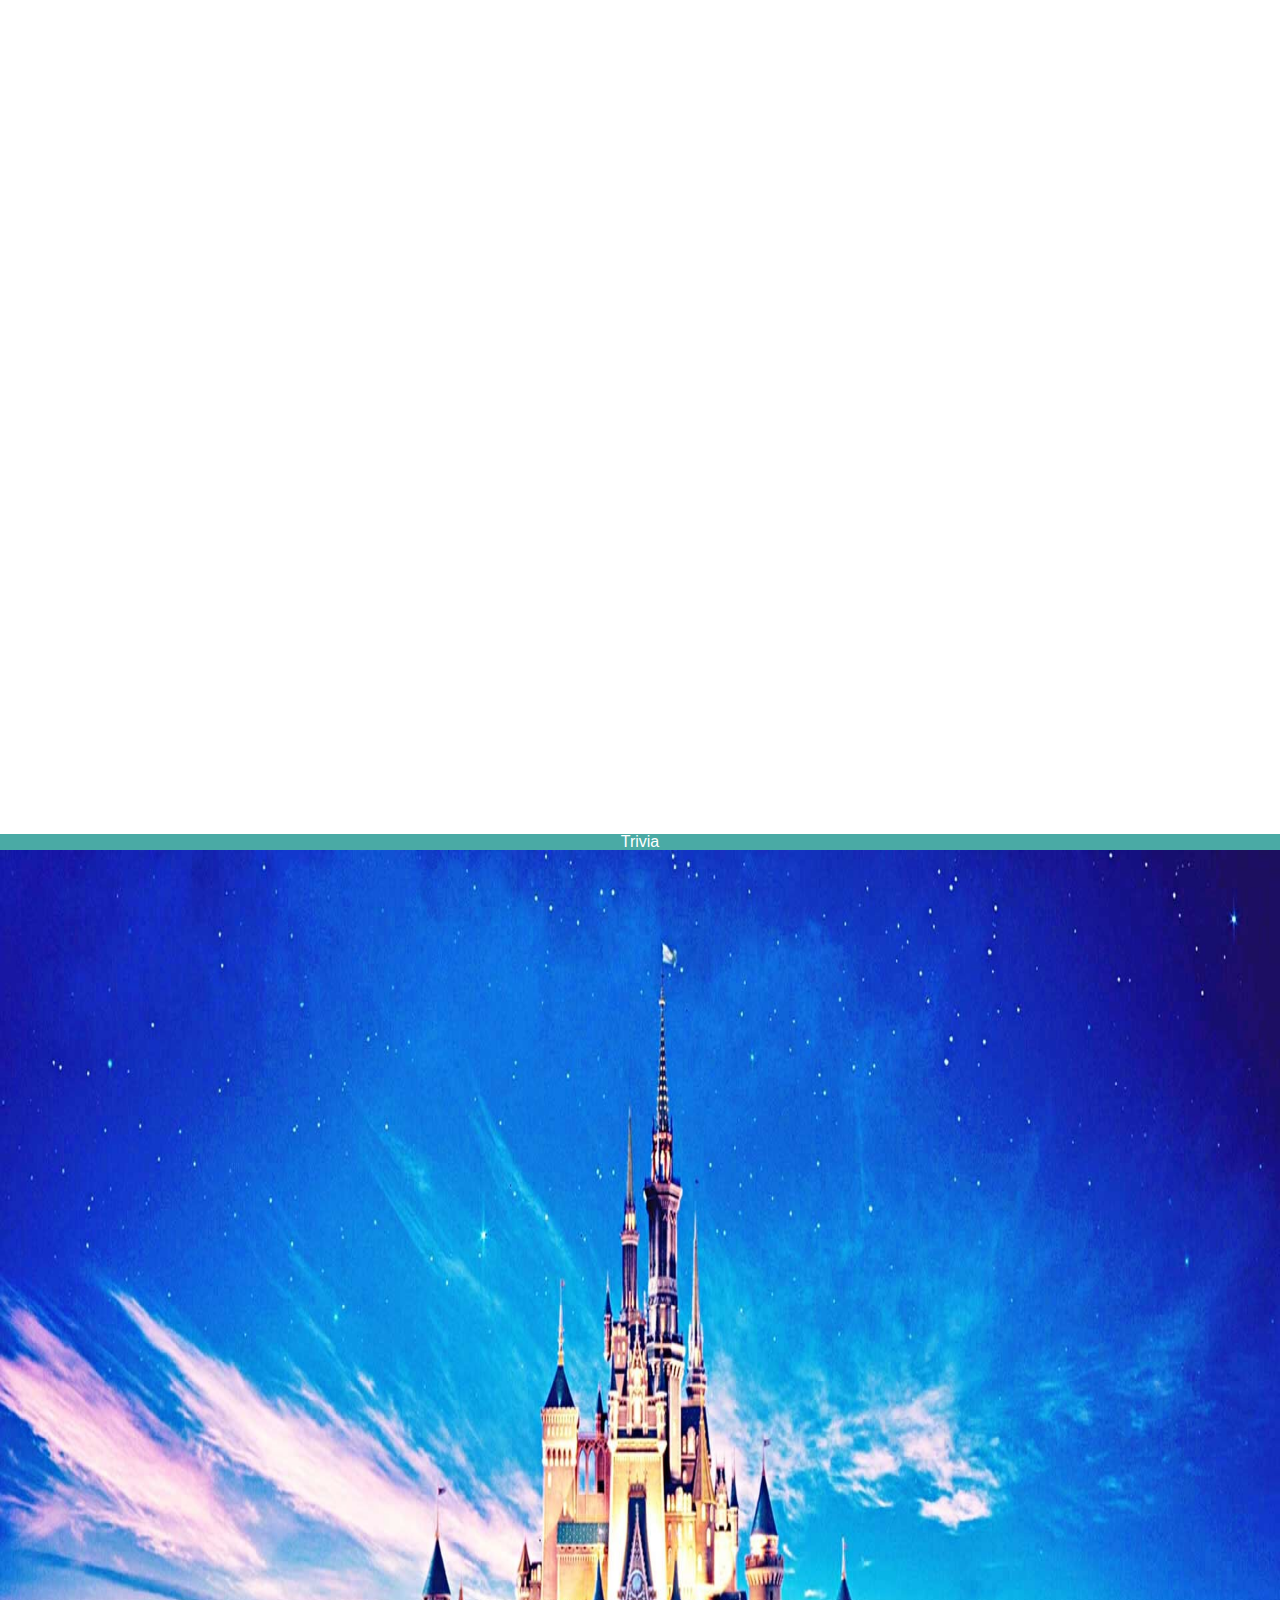
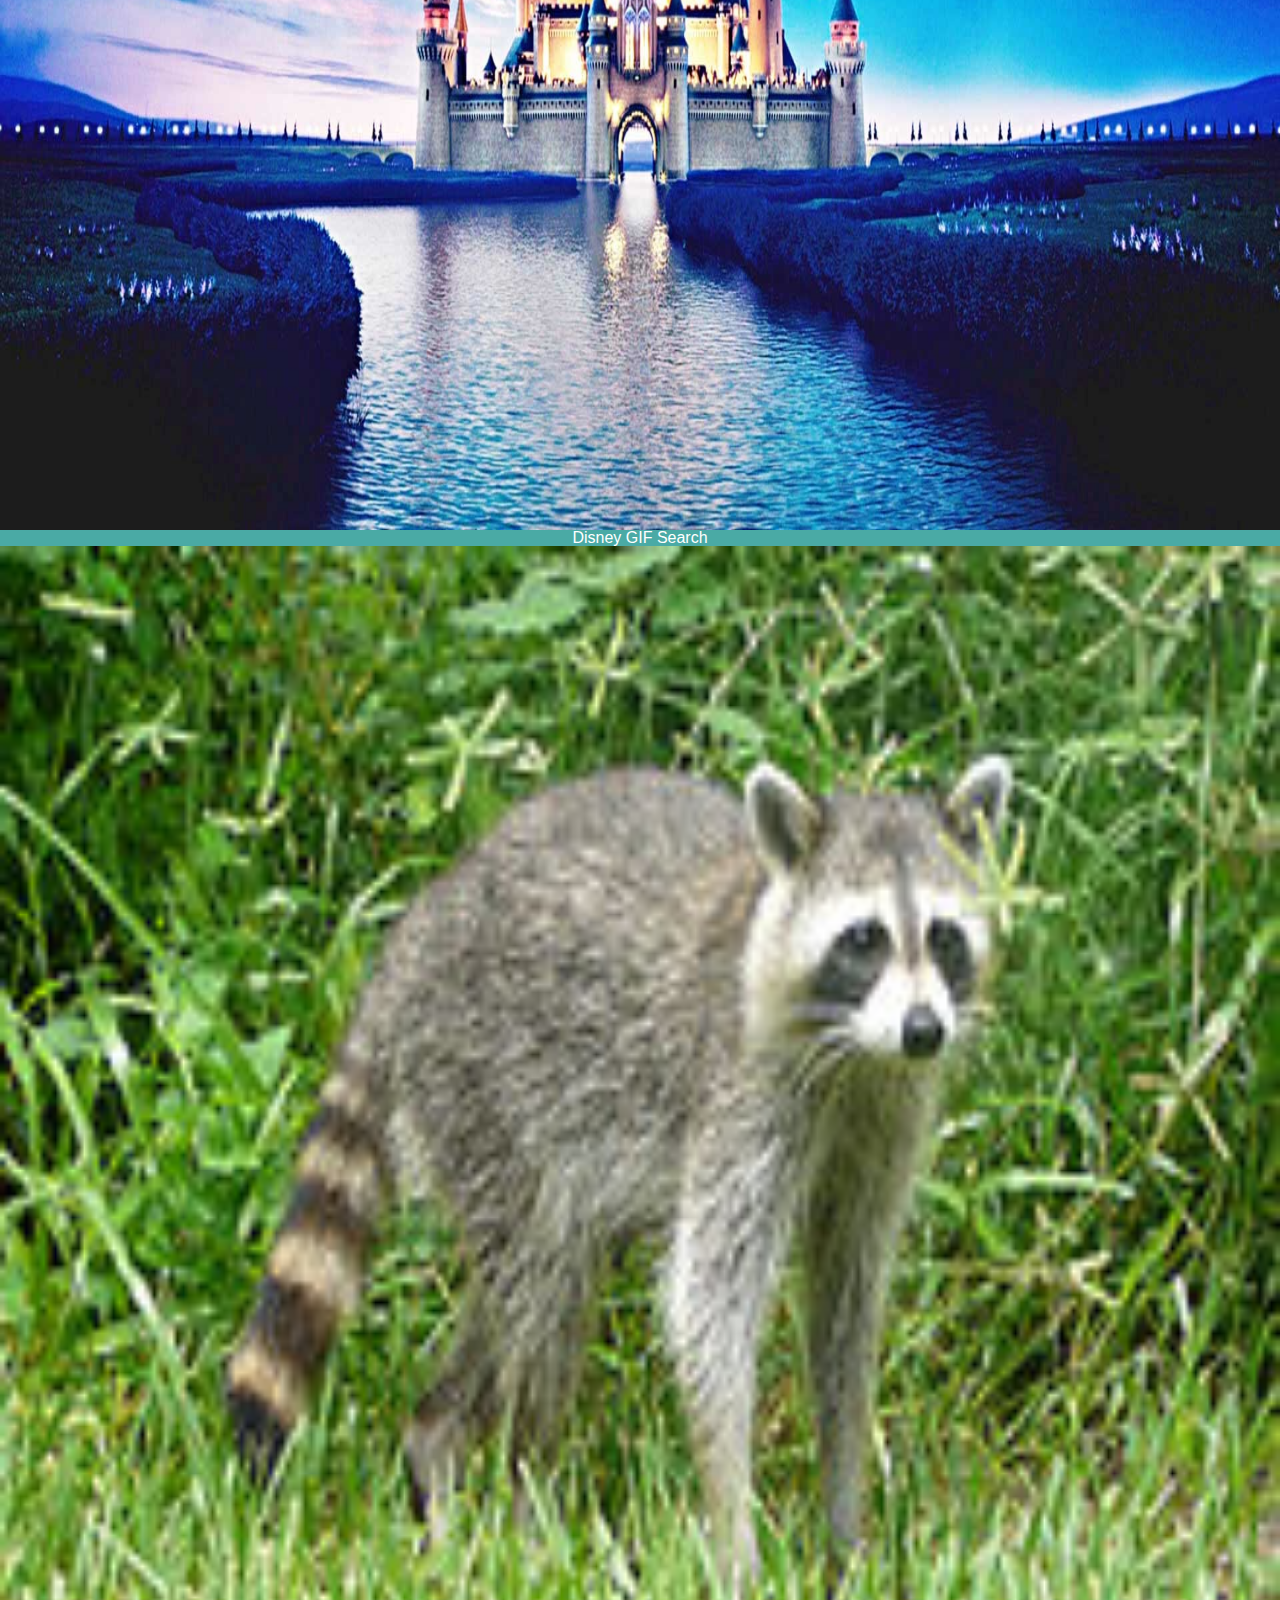
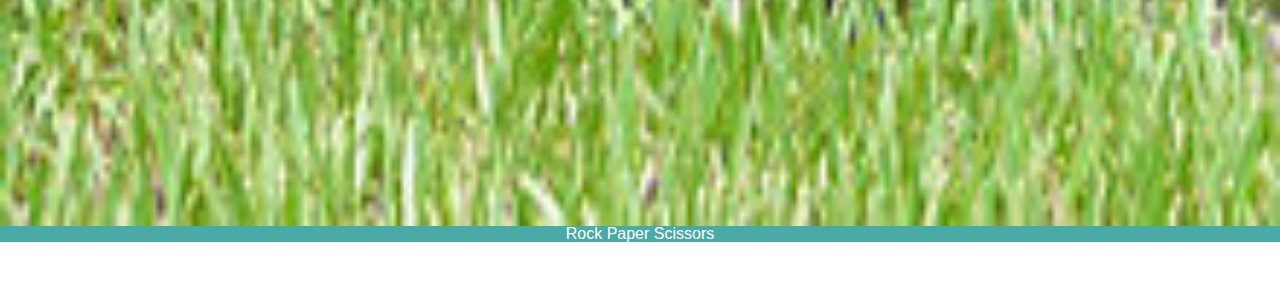
==== commit 338803ba: "added GIF search" ====
--- a/portfolio.html
+++ b/portfolio.html
@@ -79,13 +79,13 @@
                     </div>
                     <div class="col-md-4">
                         <div class="thumbnail">
-                            <a href="#">
+                            <a href="https://reevejohnson.github.io/GIPHY/">
                                 <div class="image">
-                            <img src="Images/Giraffe.jpeg" alt="Rutgers link" style="width:100%">
+                            <img src="Images/Disney-Background.jpg" alt="Rutgers link" style="width:100%">
                                     </div>
                         </a>
                             <div class="caption">
-                                <p>Info Widget</p>
+                                <p>Disney GIF Search</p>
                             </div>
                         </div>
                     </div>
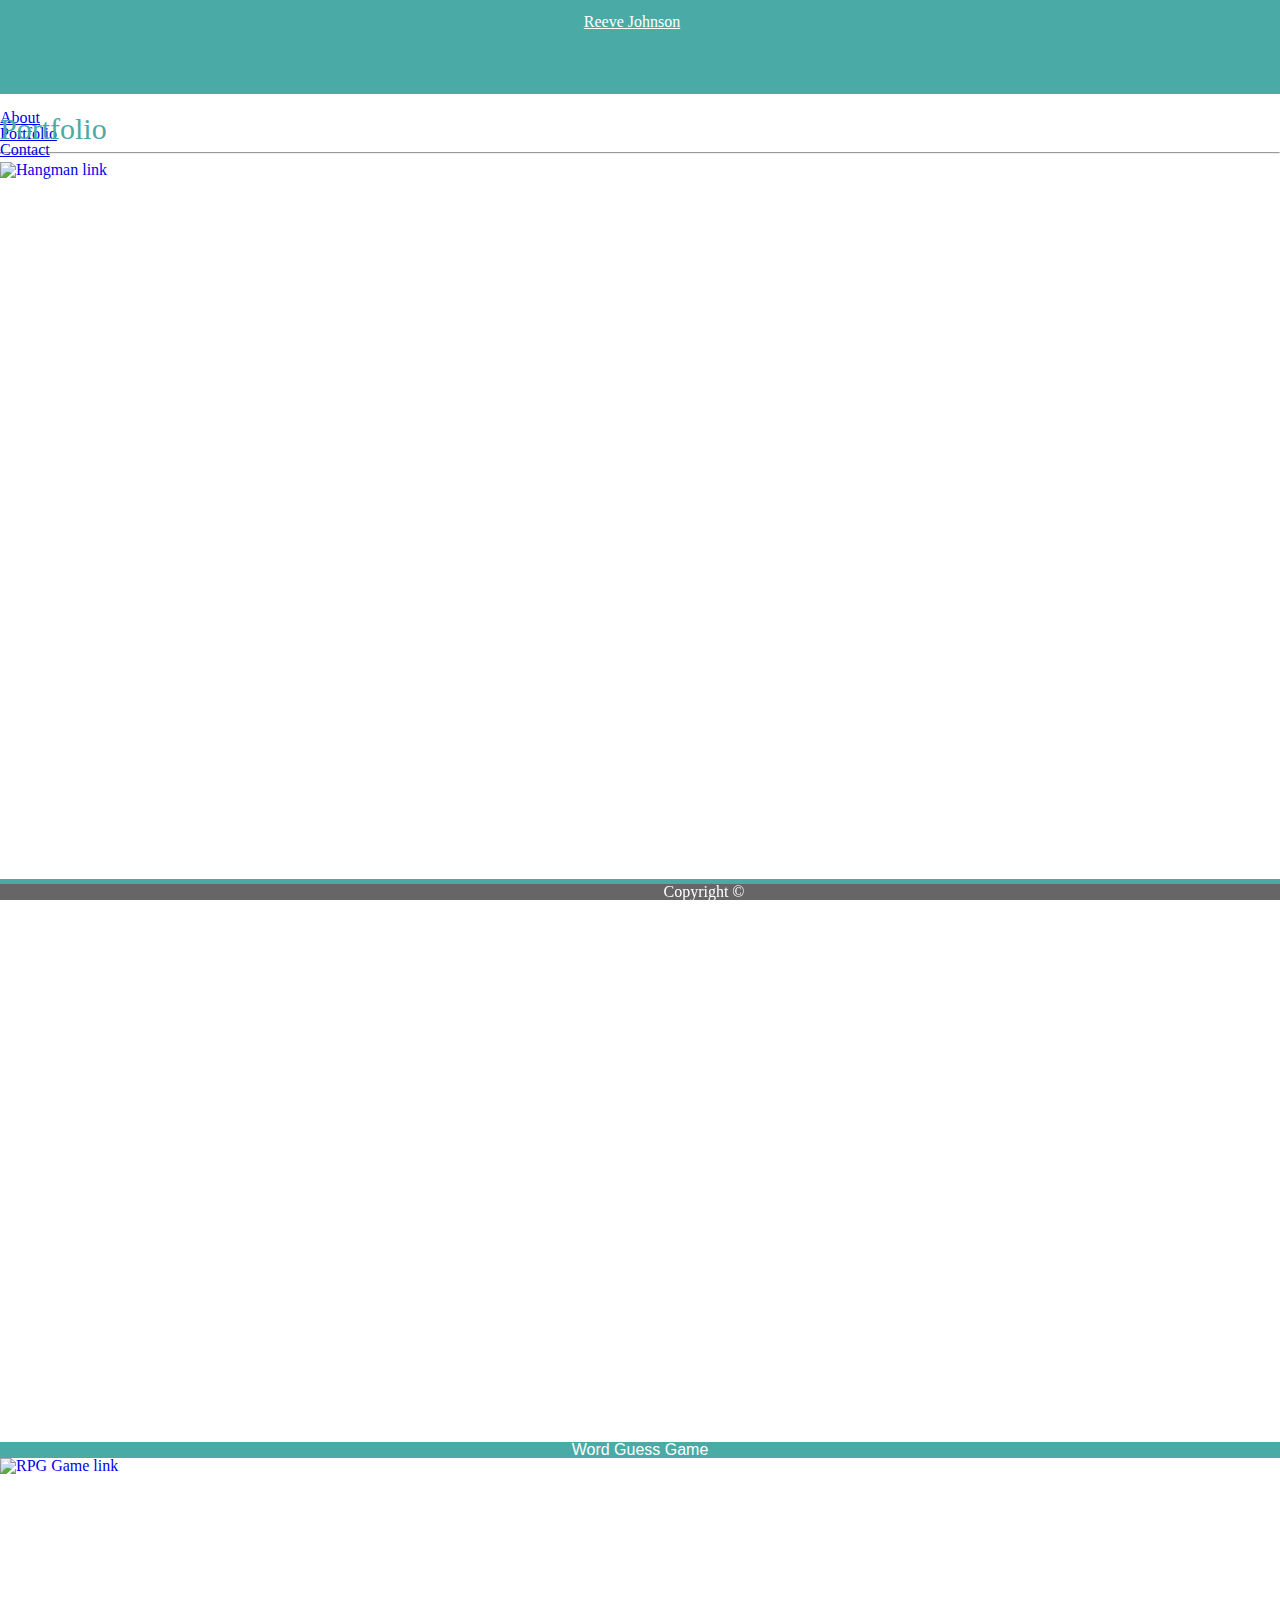
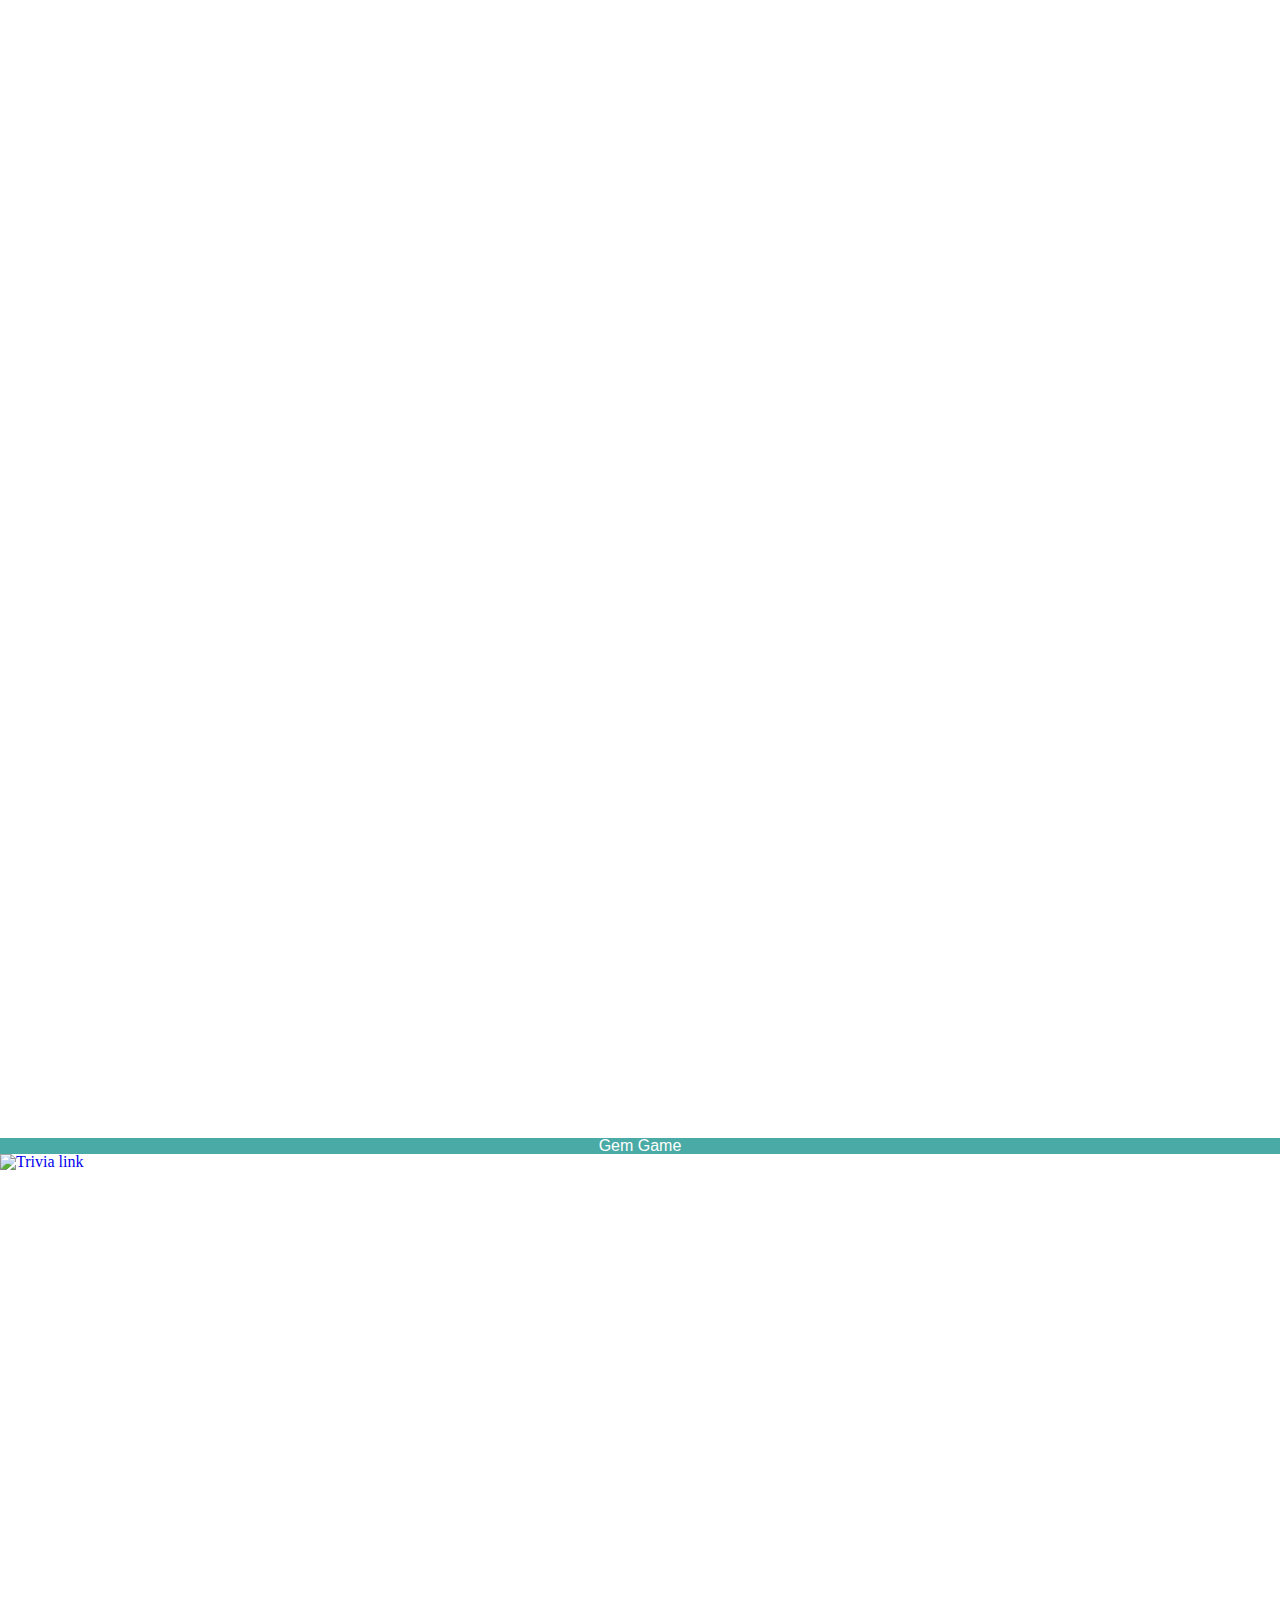
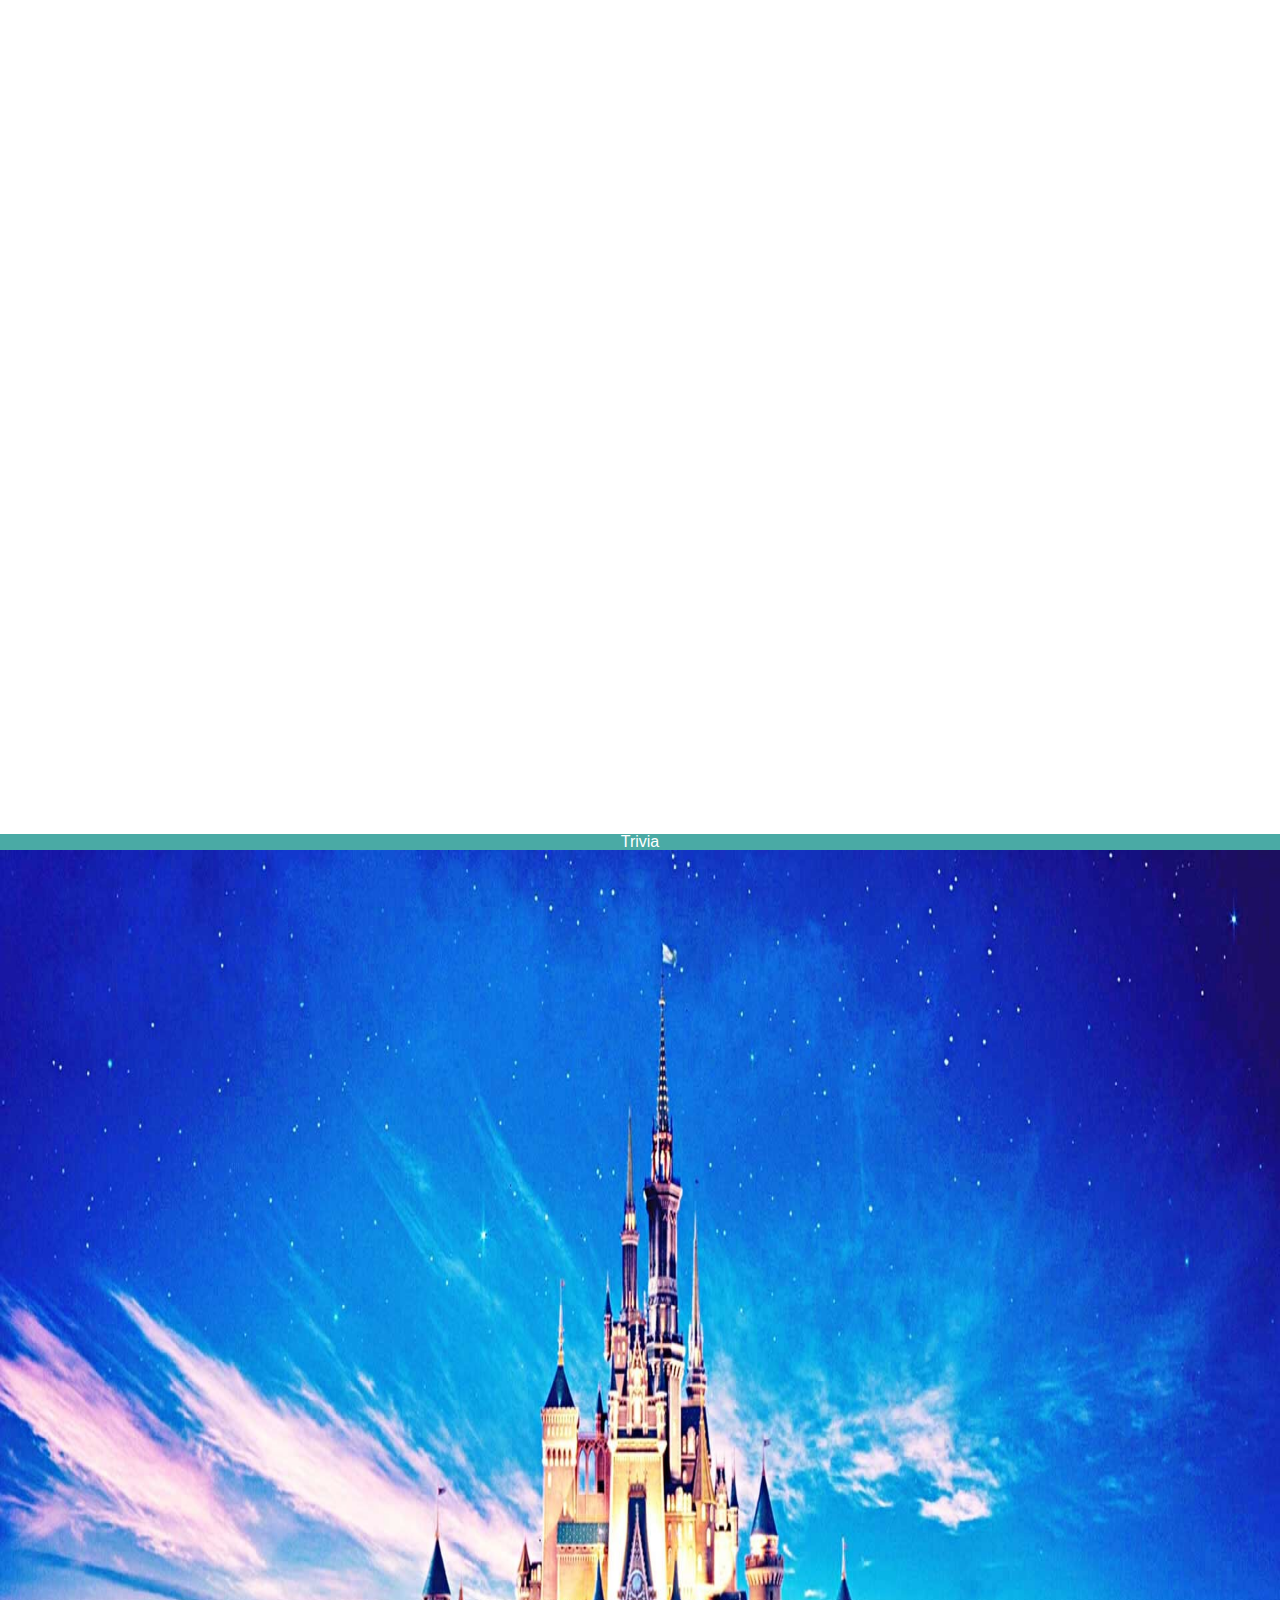
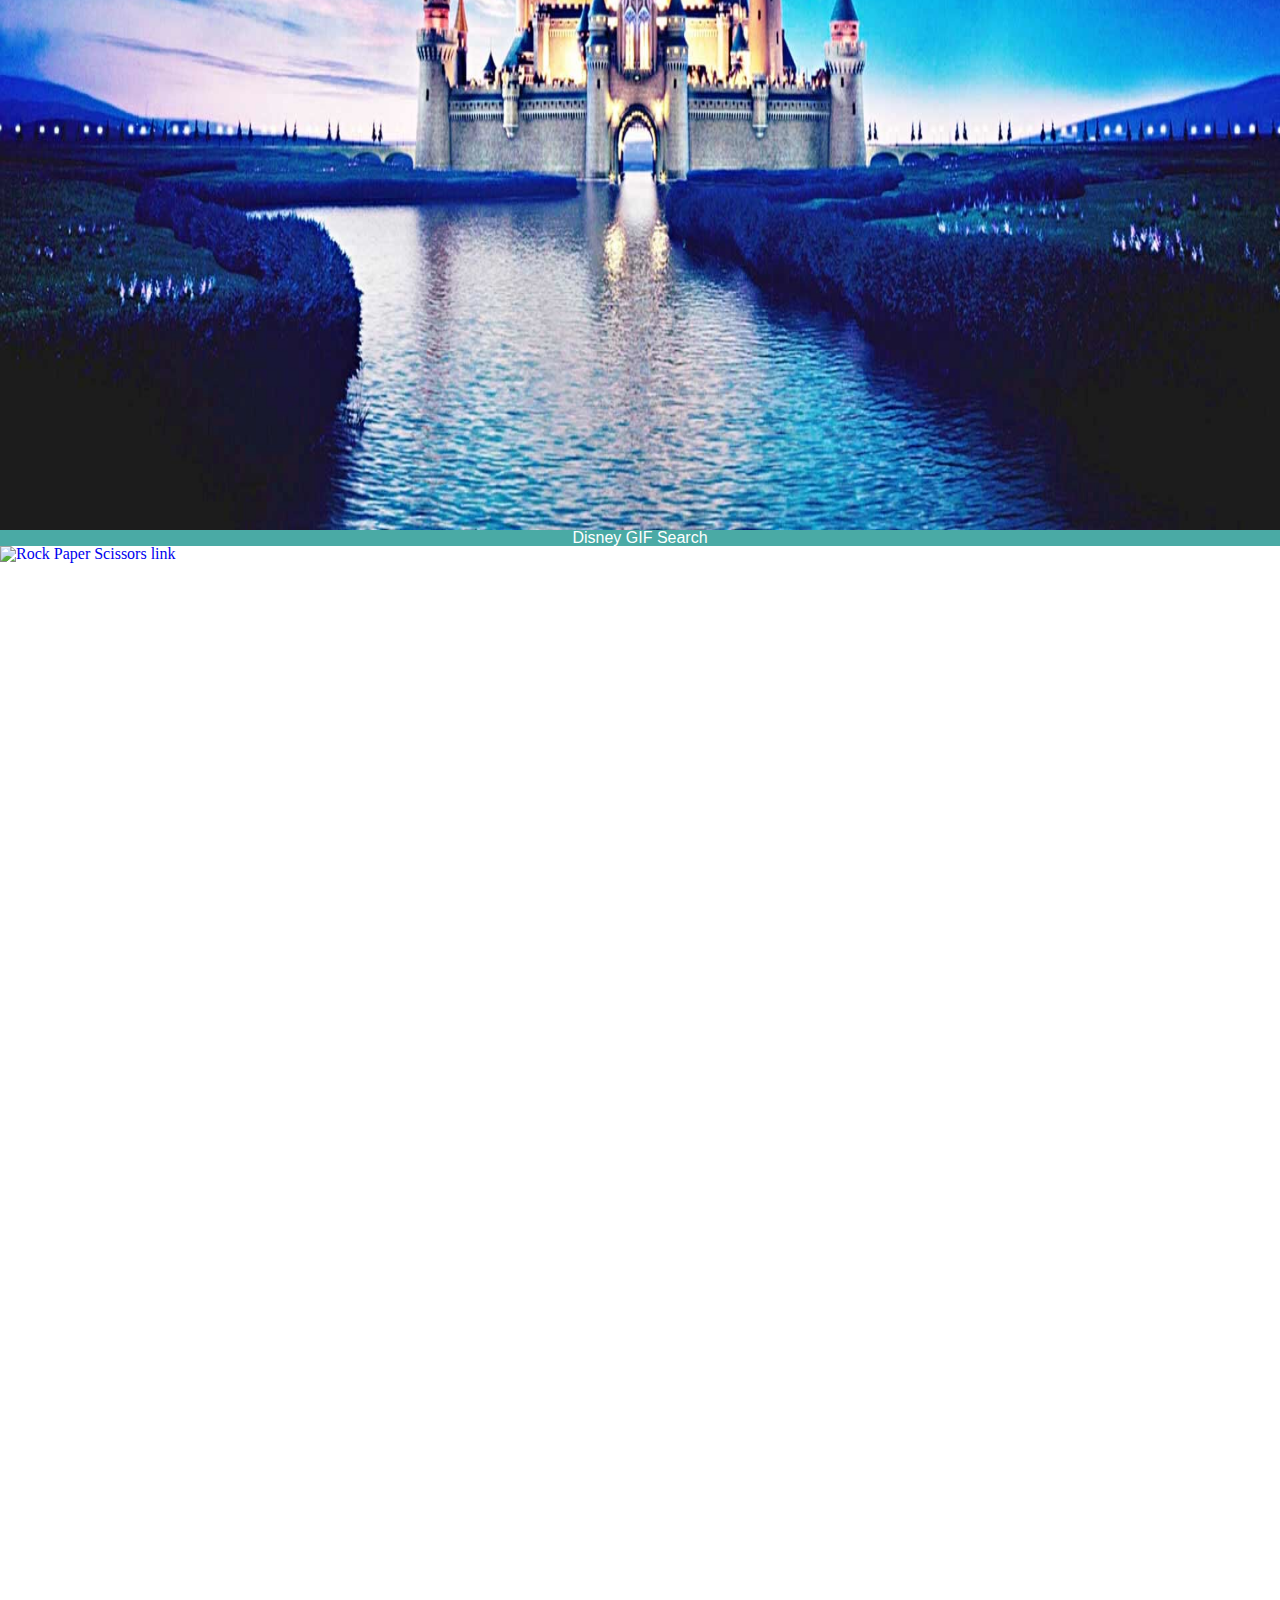
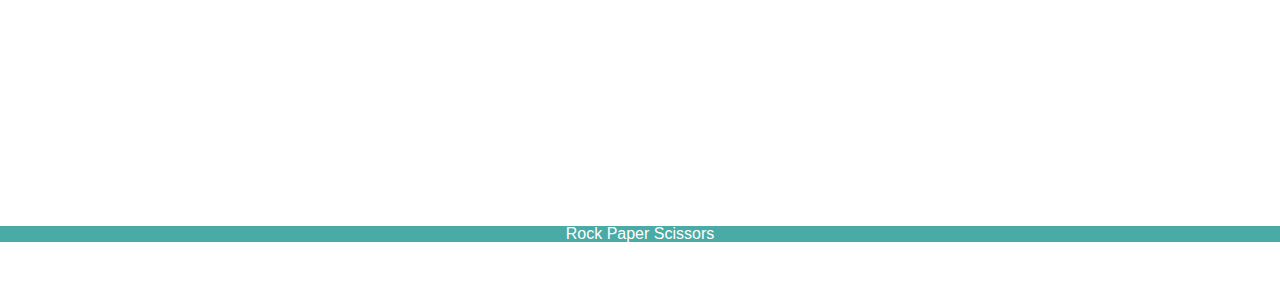
==== commit 38b62c8d: "added train scheduler" ====
--- a/portfolio.html
+++ b/portfolio.html
@@ -91,9 +91,9 @@
                     </div>
                     <div class="col-md-4">
                         <div class="thumbnail">
-                            <a href="#">
+                            <a href="https://reevejohnson.github.io/train_scheduler/">
                                 <div class="image">
-                            <img src="Images/Racoon.jpg" alt="Rock Paper Scissors link" style="width:100%">
+                            <img src="https://www.acerail.com/getdoc/99647316-27df-4fda-9317-5fc3227cfa6a/default?width=400" alt="Rock Paper Scissors link" style="width:100%">
                                     </div>
                         </a>
                             <div class="caption">
